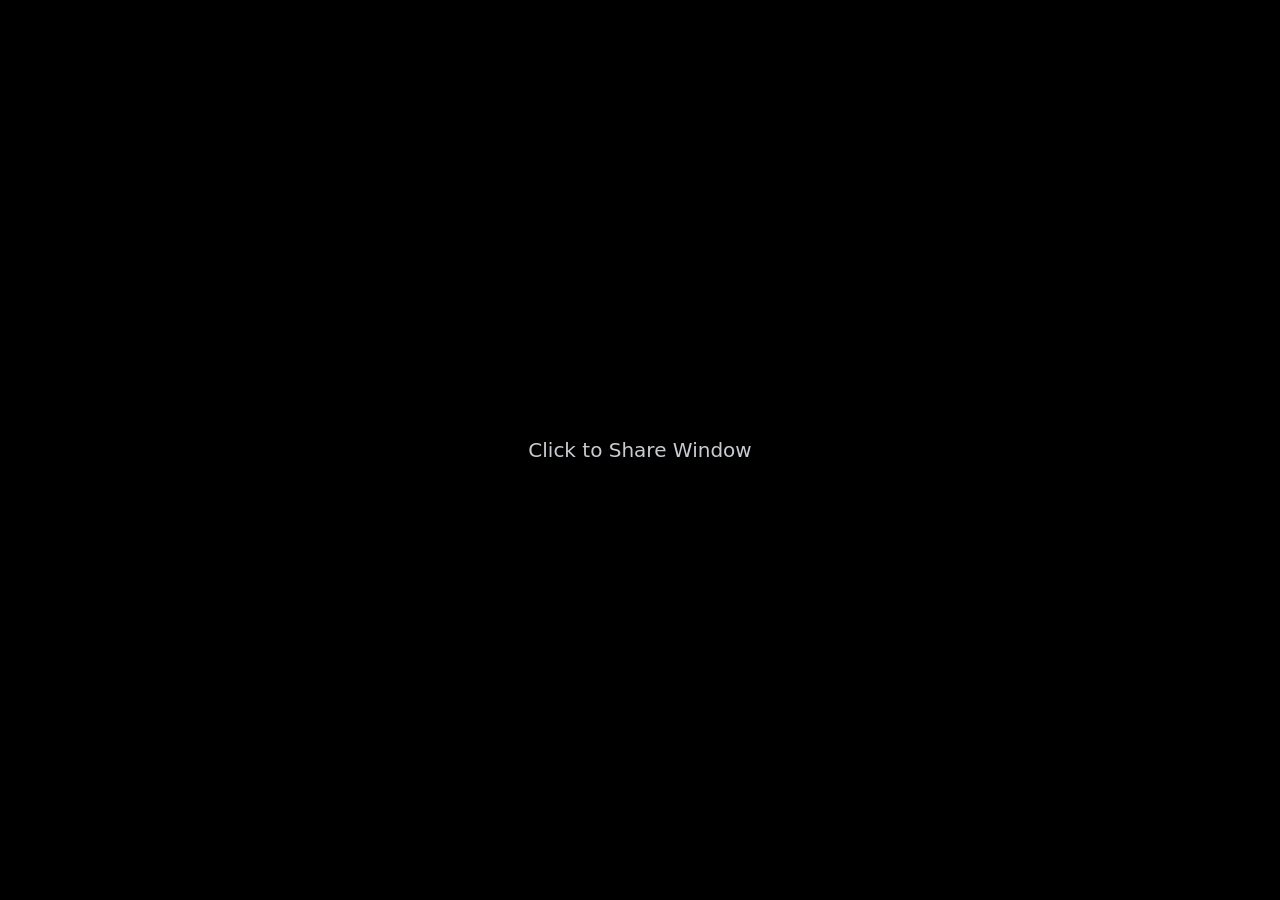
==== screen-share.html @ 292d7077 "init" ====
<!doctype html>
<html lang="en" data-theme="night">
  <head>
    <meta charset="UTF-8" />
    <meta name="viewport" content="width=device-width, initial-scale=1.0" />
    <title>Screen Share</title>
    <link rel="icon" type="image/png" href="./isha-logo.png" />
    <link rel="stylesheet" href="./output.css" />
  </head>
  <body class="h-screen w-screen bg-black text-base-content">
    <div class="relative h-full w-full cursor-pointer hover:bg-neutral" onclick="captureWindow()">
      <video class="absolute inset-0 h-full w-full object-contain pr-[20px]"></video>
      <span class="absolute inset-0 flex items-center justify-center text-center text-xl"> Click to Share Window </span>
    </div>

    <script>
      const video = document.querySelector('video');
      const span = document.querySelector('span');

      async function captureWindow() {
        try {
          const screenStream = await navigator.mediaDevices.getDisplayMedia({
            video: { displaySurface: 'window' },
          });

          const audioStream = await navigator.mediaDevices.getUserMedia({
            audio: true,
            video: false,
          });

          const combinedStream = new MediaStream([...screenStream.getVideoTracks(), ...audioStream.getAudioTracks()]);

          video.srcObject = combinedStream;
          span.classList.add('hidden');
          video.play();

          screenStream.getVideoTracks()[0].addEventListener('ended', () => {
            span.classList.remove('hidden');
          });
        } catch (error) {
          console.error('Error accessing media devices:', error);
        }
      }
    </script>
  </body>
</html>
---- output.css ----
/*
! tailwindcss v3.4.1 | MIT License | https://tailwindcss.com
*/

/*
1. Prevent padding and border from affecting element width. (https://github.com/mozdevs/cssremedy/issues/4)
2. Allow adding a border to an element by just adding a border-width. (https://github.com/tailwindcss/tailwindcss/pull/116)
*/

*,
::before,
::after {
  box-sizing: border-box;
  /* 1 */
  border-width: 0;
  /* 2 */
  border-style: solid;
  /* 2 */
  border-color: #e5e7eb;
  /* 2 */
}

::before,
::after {
  --tw-content: '';
}

/*
1. Use a consistent sensible line-height in all browsers.
2. Prevent adjustments of font size after orientation changes in iOS.
3. Use a more readable tab size.
4. Use the user's configured `sans` font-family by default.
5. Use the user's configured `sans` font-feature-settings by default.
6. Use the user's configured `sans` font-variation-settings by default.
7. Disable tap highlights on iOS
*/

html,
:host {
  line-height: 1.5;
  /* 1 */
  -webkit-text-size-adjust: 100%;
  /* 2 */
  -moz-tab-size: 4;
  /* 3 */
  -o-tab-size: 4;
     tab-size: 4;
  /* 3 */
  font-family: ui-sans-serif, system-ui, sans-serif, "Apple Color Emoji", "Segoe UI Emoji", "Segoe UI Symbol", "Noto Color Emoji";
  /* 4 */
  font-feature-settings: normal;
  /* 5 */
  font-variation-settings: normal;
  /* 6 */
  -webkit-tap-highlight-color: transparent;
  /* 7 */
}

/*
1. Remove the margin in all browsers.
2. Inherit line-height from `html` so users can set them as a class directly on the `html` element.
*/

body {
  margin: 0;
  /* 1 */
  line-height: inherit;
  /* 2 */
}

/*
1. Add the correct height in Firefox.
2. Correct the inheritance of border color in Firefox. (https://bugzilla.mozilla.org/show_bug.cgi?id=190655)
3. Ensure horizontal rules are visible by default.
*/

hr {
  height: 0;
  /* 1 */
  color: inherit;
  /* 2 */
  border-top-width: 1px;
  /* 3 */
}

/*
Add the correct text decoration in Chrome, Edge, and Safari.
*/

abbr:where([title]) {
  -webkit-text-decoration: underline dotted;
          text-decoration: underline dotted;
}

/*
Remove the default font size and weight for headings.
*/

h1,
h2,
h3,
h4,
h5,
h6 {
  font-size: inherit;
  font-weight: inherit;
}

/*
Reset links to optimize for opt-in styling instead of opt-out.
*/

a {
  color: inherit;
  text-decoration: inherit;
}

/*
Add the correct font weight in Edge and Safari.
*/

b,
strong {
  font-weight: bolder;
}

/*
1. Use the user's configured `mono` font-family by default.
2. Use the user's configured `mono` font-feature-settings by default.
3. Use the user's configured `mono` font-variation-settings by default.
4. Correct the odd `em` font sizing in all browsers.
*/

code,
kbd,
samp,
pre {
  font-family: ui-monospace, SFMono-Regular, Menlo, Monaco, Consolas, "Liberation Mono", "Courier New", monospace;
  /* 1 */
  font-feature-settings: normal;
  /* 2 */
  font-variation-settings: normal;
  /* 3 */
  font-size: 1em;
  /* 4 */
}

/*
Add the correct font size in all browsers.
*/

small {
  font-size: 80%;
}

/*
Prevent `sub` and `sup` elements from affecting the line height in all browsers.
*/

sub,
sup {
  font-size: 75%;
  line-height: 0;
  position: relative;
  vertical-align: baseline;
}

sub {
  bottom: -0.25em;
}

sup {
  top: -0.5em;
}

/*
1. Remove text indentation from table contents in Chrome and Safari. (https://bugs.chromium.org/p/chromium/issues/detail?id=999088, https://bugs.webkit.org/show_bug.cgi?id=201297)
2. Correct table border color inheritance in all Chrome and Safari. (https://bugs.chromium.org/p/chromium/issues/detail?id=935729, https://bugs.webkit.org/show_bug.cgi?id=195016)
3. Remove gaps between table borders by default.
*/

table {
  text-indent: 0;
  /* 1 */
  border-color: inherit;
  /* 2 */
  border-collapse: collapse;
  /* 3 */
}

/*
1. Change the font styles in all browsers.
2. Remove the margin in Firefox and Safari.
3. Remove default padding in all browsers.
*/

button,
input,
optgroup,
select,
textarea {
  font-family: inherit;
  /* 1 */
  font-feature-settings: inherit;
  /* 1 */
  font-variation-settings: inherit;
  /* 1 */
  font-size: 100%;
  /* 1 */
  font-weight: inherit;
  /* 1 */
  line-height: inherit;
  /* 1 */
  color: inherit;
  /* 1 */
  margin: 0;
  /* 2 */
  padding: 0;
  /* 3 */
}

/*
Remove the inheritance of text transform in Edge and Firefox.
*/

button,
select {
  text-transform: none;
}

/*
1. Correct the inability to style clickable types in iOS and Safari.
2. Remove default button styles.
*/

button,
[type='button'],
[type='reset'],
[type='submit'] {
  -webkit-appearance: button;
  /* 1 */
  background-color: transparent;
  /* 2 */
  background-image: none;
  /* 2 */
}

/*
Use the modern Firefox focus style for all focusable elements.
*/

:-moz-focusring {
  outline: auto;
}

/*
Remove the additional `:invalid` styles in Firefox. (https://github.com/mozilla/gecko-dev/blob/2f9eacd9d3d995c937b4251a5557d95d494c9be1/layout/style/res/forms.css#L728-L737)
*/

:-moz-ui-invalid {
  box-shadow: none;
}

/*
Add the correct vertical alignment in Chrome and Firefox.
*/

progress {
  vertical-align: baseline;
}

/*
Correct the cursor style of increment and decrement buttons in Safari.
*/

::-webkit-inner-spin-button,
::-webkit-outer-spin-button {
  height: auto;
}

/*
1. Correct the odd appearance in Chrome and Safari.
2. Correct the outline style in Safari.
*/

[type='search'] {
  -webkit-appearance: textfield;
  /* 1 */
  outline-offset: -2px;
  /* 2 */
}

/*
Remove the inner padding in Chrome and Safari on macOS.
*/

::-webkit-search-decoration {
  -webkit-appearance: none;
}

/*
1. Correct the inability to style clickable types in iOS and Safari.
2. Change font properties to `inherit` in Safari.
*/

::-webkit-file-upload-button {
  -webkit-appearance: button;
  /* 1 */
  font: inherit;
  /* 2 */
}

/*
Add the correct display in Chrome and Safari.
*/

summary {
  display: list-item;
}

/*
Removes the default spacing and border for appropriate elements.
*/

blockquote,
dl,
dd,
h1,
h2,
h3,
h4,
h5,
h6,
hr,
figure,
p,
pre {
  margin: 0;
}

fieldset {
  margin: 0;
  padding: 0;
}

legend {
  padding: 0;
}

ol,
ul,
menu {
  list-style: none;
  margin: 0;
  padding: 0;
}

/*
Reset default styling for dialogs.
*/

dialog {
  padding: 0;
}

/*
Prevent resizing textareas horizontally by default.
*/

textarea {
  resize: vertical;
}

/*
1. Reset the default placeholder opacity in Firefox. (https://github.com/tailwindlabs/tailwindcss/issues/3300)
2. Set the default placeholder color to the user's configured gray 400 color.
*/

input::-moz-placeholder, textarea::-moz-placeholder {
  opacity: 1;
  /* 1 */
  color: #9ca3af;
  /* 2 */
}

input::placeholder,
textarea::placeholder {
  opacity: 1;
  /* 1 */
  color: #9ca3af;
  /* 2 */
}

/*
Set the default cursor for buttons.
*/

button,
[role="button"] {
  cursor: pointer;
}

/*
Make sure disabled buttons don't get the pointer cursor.
*/

:disabled {
  cursor: default;
}

/*
1. Make replaced elements `display: block` by default. (https://github.com/mozdevs/cssremedy/issues/14)
2. Add `vertical-align: middle` to align replaced elements more sensibly by default. (https://github.com/jensimmons/cssremedy/issues/14#issuecomment-634934210)
   This can trigger a poorly considered lint error in some tools but is included by design.
*/

img,
svg,
video,
canvas,
audio,
iframe,
embed,
object {
  display: block;
  /* 1 */
  vertical-align: middle;
  /* 2 */
}

/*
Constrain images and videos to the parent width and preserve their intrinsic aspect ratio. (https://github.com/mozdevs/cssremedy/issues/14)
*/

img,
video {
  max-width: 100%;
  height: auto;
}

/* Make elements with the HTML hidden attribute stay hidden by default */

[hidden] {
  display: none;
}

:root,
[data-theme] {
  background-color: var(--fallback-b1,oklch(var(--b1)/1));
  color: var(--fallback-bc,oklch(var(--bc)/1));
}

@supports not (color: oklch(0% 0 0)) {
  :root {
    color-scheme: light;
    --fallback-p: #491eff;
    --fallback-pc: #d4dbff;
    --fallback-s: #ff41c7;
    --fallback-sc: #fff9fc;
    --fallback-a: #00cfbd;
    --fallback-ac: #00100d;
    --fallback-n: #2b3440;
    --fallback-nc: #d7dde4;
    --fallback-b1: #ffffff;
    --fallback-b2: #e5e6e6;
    --fallback-b3: #e5e6e6;
    --fallback-bc: #1f2937;
    --fallback-in: #00b3f0;
    --fallback-inc: #000000;
    --fallback-su: #00ca92;
    --fallback-suc: #000000;
    --fallback-wa: #ffc22d;
    --fallback-wac: #000000;
    --fallback-er: #ff6f70;
    --fallback-erc: #000000;
  }

  @media (prefers-color-scheme: dark) {
    :root {
      color-scheme: dark;
      --fallback-p: #7582ff;
      --fallback-pc: #050617;
      --fallback-s: #ff71cf;
      --fallback-sc: #190211;
      --fallback-a: #00c7b5;
      --fallback-ac: #000e0c;
      --fallback-n: #2a323c;
      --fallback-nc: #a6adbb;
      --fallback-b1: #1d232a;
      --fallback-b2: #191e24;
      --fallback-b3: #15191e;
      --fallback-bc: #a6adbb;
      --fallback-in: #00b3f0;
      --fallback-inc: #000000;
      --fallback-su: #00ca92;
      --fallback-suc: #000000;
      --fallback-wa: #ffc22d;
      --fallback-wac: #000000;
      --fallback-er: #ff6f70;
      --fallback-erc: #000000;
    }
  }
}

html {
  -webkit-tap-highlight-color: transparent;
}

:root {
  color-scheme: dark;
  --b2: 19.3144% 0.037037 265.754874;
  --b3: 17.8606% 0.034249 265.754874;
  --bc: 84.1536% 0.007965 265.754874;
  --pc: 15.0703% 0.027798 232.66148;
  --sc: 13.6023% 0.031661 276.934902;
  --ac: 14.4721% 0.035244 350.048739;
  --nc: 85.5899% 0.00737 260.030984;
  --suc: 15.6904% 0.026506 181.911977;
  --wac: 16.6486% 0.027912 82.95003;
  --erc: 14.3572% 0.034051 13.11834;
  --rounded-box: 1rem;
  --rounded-btn: 0.5rem;
  --rounded-badge: 1.9rem;
  --animation-btn: 0.25s;
  --animation-input: .2s;
  --btn-focus-scale: 0.95;
  --border-btn: 1px;
  --tab-border: 1px;
  --tab-radius: 0.5rem;
  --p: 75.3513% 0.138989 232.66148;
  --s: 68.0113% 0.158303 276.934902;
  --a: 72.3603% 0.176218 350.048739;
  --n: 27.9495% 0.036848 260.030984;
  --b1: 20.7682% 0.039824 265.754874;
  --in: 68.4553% 0.148062 237.25135;
  --inc: 0% 0 0;
  --su: 78.452% 0.132529 181.911977;
  --wa: 83.2428% 0.139558 82.95003;
  --er: 71.7858% 0.170255 13.11834;
}

*, ::before, ::after {
  --tw-border-spacing-x: 0;
  --tw-border-spacing-y: 0;
  --tw-translate-x: 0;
  --tw-translate-y: 0;
  --tw-rotate: 0;
  --tw-skew-x: 0;
  --tw-skew-y: 0;
  --tw-scale-x: 1;
  --tw-scale-y: 1;
  --tw-pan-x:  ;
  --tw-pan-y:  ;
  --tw-pinch-zoom:  ;
  --tw-scroll-snap-strictness: proximity;
  --tw-gradient-from-position:  ;
  --tw-gradient-via-position:  ;
  --tw-gradient-to-position:  ;
  --tw-ordinal:  ;
  --tw-slashed-zero:  ;
  --tw-numeric-figure:  ;
  --tw-numeric-spacing:  ;
  --tw-numeric-fraction:  ;
  --tw-ring-inset:  ;
  --tw-ring-offset-width: 0px;
  --tw-ring-offset-color: #fff;
  --tw-ring-color: rgb(59 130 246 / 0.5);
  --tw-ring-offset-shadow: 0 0 #0000;
  --tw-ring-shadow: 0 0 #0000;
  --tw-shadow: 0 0 #0000;
  --tw-shadow-colored: 0 0 #0000;
  --tw-blur:  ;
  --tw-brightness:  ;
  --tw-contrast:  ;
  --tw-grayscale:  ;
  --tw-hue-rotate:  ;
  --tw-invert:  ;
  --tw-saturate:  ;
  --tw-sepia:  ;
  --tw-drop-shadow:  ;
  --tw-backdrop-blur:  ;
  --tw-backdrop-brightness:  ;
  --tw-backdrop-contrast:  ;
  --tw-backdrop-grayscale:  ;
  --tw-backdrop-hue-rotate:  ;
  --tw-backdrop-invert:  ;
  --tw-backdrop-opacity:  ;
  --tw-backdrop-saturate:  ;
  --tw-backdrop-sepia:  ;
}

::backdrop {
  --tw-border-spacing-x: 0;
  --tw-border-spacing-y: 0;
  --tw-translate-x: 0;
  --tw-translate-y: 0;
  --tw-rotate: 0;
  --tw-skew-x: 0;
  --tw-skew-y: 0;
  --tw-scale-x: 1;
  --tw-scale-y: 1;
  --tw-pan-x:  ;
  --tw-pan-y:  ;
  --tw-pinch-zoom:  ;
  --tw-scroll-snap-strictness: proximity;
  --tw-gradient-from-position:  ;
  --tw-gradient-via-position:  ;
  --tw-gradient-to-position:  ;
  --tw-ordinal:  ;
  --tw-slashed-zero:  ;
  --tw-numeric-figure:  ;
  --tw-numeric-spacing:  ;
  --tw-numeric-fraction:  ;
  --tw-ring-inset:  ;
  --tw-ring-offset-width: 0px;
  --tw-ring-offset-color: #fff;
  --tw-ring-color: rgb(59 130 246 / 0.5);
  --tw-ring-offset-shadow: 0 0 #0000;
  --tw-ring-shadow: 0 0 #0000;
  --tw-shadow: 0 0 #0000;
  --tw-shadow-colored: 0 0 #0000;
  --tw-blur:  ;
  --tw-brightness:  ;
  --tw-contrast:  ;
  --tw-grayscale:  ;
  --tw-hue-rotate:  ;
  --tw-invert:  ;
  --tw-saturate:  ;
  --tw-sepia:  ;
  --tw-drop-shadow:  ;
  --tw-backdrop-blur:  ;
  --tw-backdrop-brightness:  ;
  --tw-backdrop-contrast:  ;
  --tw-backdrop-grayscale:  ;
  --tw-backdrop-hue-rotate:  ;
  --tw-backdrop-invert:  ;
  --tw-backdrop-opacity:  ;
  --tw-backdrop-saturate:  ;
  --tw-backdrop-sepia:  ;
}

.container {
  width: 100%;
}

@media (min-width: 640px) {
  .container {
    max-width: 640px;
  }
}

@media (min-width: 768px) {
  .container {
    max-width: 768px;
  }
}

@media (min-width: 1024px) {
  .container {
    max-width: 1024px;
  }
}

@media (min-width: 1280px) {
  .container {
    max-width: 1280px;
  }
}

@media (min-width: 1536px) {
  .container {
    max-width: 1536px;
  }
}

.prose {
  color: var(--tw-prose-body);
  max-width: 65ch;
}

.prose :where(p):not(:where([class~="not-prose"],[class~="not-prose"] *)) {
  margin-top: 1.25em;
  margin-bottom: 1.25em;
}

.prose :where([class~="lead"]):not(:where([class~="not-prose"],[class~="not-prose"] *)) {
  color: var(--tw-prose-lead);
  font-size: 1.25em;
  line-height: 1.6;
  margin-top: 1.2em;
  margin-bottom: 1.2em;
}

.prose :where(a):not(:where([class~="not-prose"],[class~="not-prose"] *)) {
  color: var(--tw-prose-links);
  text-decoration: underline;
  font-weight: 500;
}

.prose :where(strong):not(:where([class~="not-prose"],[class~="not-prose"] *)) {
  color: var(--tw-prose-bold);
  font-weight: 600;
}

.prose :where(a strong):not(:where([class~="not-prose"],[class~="not-prose"] *)) {
  color: inherit;
}

.prose :where(blockquote strong):not(:where([class~="not-prose"],[class~="not-prose"] *)) {
  color: inherit;
}

.prose :where(thead th strong):not(:where([class~="not-prose"],[class~="not-prose"] *)) {
  color: inherit;
}

.prose :where(ol):not(:where([class~="not-prose"],[class~="not-prose"] *)) {
  list-style-type: decimal;
  margin-top: 1.25em;
  margin-bottom: 1.25em;
  padding-left: 1.625em;
}

.prose :where(ol[type="A"]):not(:where([class~="not-prose"],[class~="not-prose"] *)) {
  list-style-type: upper-alpha;
}

.prose :where(ol[type="a"]):not(:where([class~="not-prose"],[class~="not-prose"] *)) {
  list-style-type: lower-alpha;
}

.prose :where(ol[type="A" s]):not(:where([class~="not-prose"],[class~="not-prose"] *)) {
  list-style-type: upper-alpha;
}

.prose :where(ol[type="a" s]):not(:where([class~="not-prose"],[class~="not-prose"] *)) {
  list-style-type: lower-alpha;
}

.prose :where(ol[type="I"]):not(:where([class~="not-prose"],[class~="not-prose"] *)) {
  list-style-type: upper-roman;
}

.prose :where(ol[type="i"]):not(:where([class~="not-prose"],[class~="not-prose"] *)) {
  list-style-type: lower-roman;
}

.prose :where(ol[type="I" s]):not(:where([class~="not-prose"],[class~="not-prose"] *)) {
  list-style-type: upper-roman;
}

.prose :where(ol[type="i" s]):not(:where([class~="not-prose"],[class~="not-prose"] *)) {
  list-style-type: lower-roman;
}

.prose :where(ol[type="1"]):not(:where([class~="not-prose"],[class~="not-prose"] *)) {
  list-style-type: decimal;
}

.prose :where(ul):not(:where([class~="not-prose"],[class~="not-prose"] *)) {
  list-style-type: disc;
  margin-top: 1.25em;
  margin-bottom: 1.25em;
  padding-left: 1.625em;
}

.prose :where(ol > li):not(:where([class~="not-prose"],[class~="not-prose"] *))::marker {
  font-weight: 400;
  color: var(--tw-prose-counters);
}

.prose :where(ul > li):not(:where([class~="not-prose"],[class~="not-prose"] *))::marker {
  color: var(--tw-prose-bullets);
}

.prose :where(dt):not(:where([class~="not-prose"],[class~="not-prose"] *)) {
  color: var(--tw-prose-headings);
  font-weight: 600;
  margin-top: 1.25em;
}

.prose :where(hr):not(:where([class~="not-prose"],[class~="not-prose"] *)) {
  border-color: var(--tw-prose-hr);
  border-top-width: 1px;
  margin-top: 3em;
  margin-bottom: 3em;
}

.prose :where(blockquote):not(:where([class~="not-prose"],[class~="not-prose"] *)) {
  font-weight: 500;
  font-style: italic;
  color: var(--tw-prose-quotes);
  border-left-width: 0.25rem;
  border-left-color: var(--tw-prose-quote-borders);
  quotes: "\201C""\201D""\2018""\2019";
  margin-top: 1.6em;
  margin-bottom: 1.6em;
  padding-left: 1em;
}

.prose :where(blockquote p:first-of-type):not(:where([class~="not-prose"],[class~="not-prose"] *))::before {
  content: open-quote;
}

.prose :where(blockquote p:last-of-type):not(:where([class~="not-prose"],[class~="not-prose"] *))::after {
  content: close-quote;
}

.prose :where(h1):not(:where([class~="not-prose"],[class~="not-prose"] *)) {
  color: var(--tw-prose-headings);
  font-weight: 800;
  font-size: 2.25em;
  margin-top: 0;
  margin-bottom: 0.8888889em;
  line-height: 1.1111111;
}

.prose :where(h1 strong):not(:where([class~="not-prose"],[class~="not-prose"] *)) {
  font-weight: 900;
  color: inherit;
}

.prose :where(h2):not(:where([class~="not-prose"],[class~="not-prose"] *)) {
  color: var(--tw-prose-headings);
  font-weight: 700;
  font-size: 1.5em;
  margin-top: 2em;
  margin-bottom: 1em;
  line-height: 1.3333333;
}

.prose :where(h2 strong):not(:where([class~="not-prose"],[class~="not-prose"] *)) {
  font-weight: 800;
  color: inherit;
}

.prose :where(h3):not(:where([class~="not-prose"],[class~="not-prose"] *)) {
  color: var(--tw-prose-headings);
  font-weight: 600;
  font-size: 1.25em;
  margin-top: 1.6em;
  margin-bottom: 0.6em;
  line-height: 1.6;
}

.prose :where(h3 strong):not(:where([class~="not-prose"],[class~="not-prose"] *)) {
  font-weight: 700;
  color: inherit;
}

.prose :where(h4):not(:where([class~="not-prose"],[class~="not-prose"] *)) {
  color: var(--tw-prose-headings);
  font-weight: 600;
  margin-top: 1.5em;
  margin-bottom: 0.5em;
  line-height: 1.5;
}

.prose :where(h4 strong):not(:where([class~="not-prose"],[class~="not-prose"] *)) {
  font-weight: 700;
  color: inherit;
}

.prose :where(img):not(:where([class~="not-prose"],[class~="not-prose"] *)) {
  margin-top: 2em;
  margin-bottom: 2em;
}

.prose :where(picture):not(:where([class~="not-prose"],[class~="not-prose"] *)) {
  display: block;
  margin-top: 2em;
  margin-bottom: 2em;
}

.prose :where(kbd):not(:where([class~="not-prose"],[class~="not-prose"] *)) {
  font-weight: 500;
  font-family: inherit;
  color: var(--tw-prose-kbd);
  box-shadow: 0 0 0 1px rgb(var(--tw-prose-kbd-shadows) / 10%), 0 3px 0 rgb(var(--tw-prose-kbd-shadows) / 10%);
  font-size: 0.875em;
  border-radius: 0.3125rem;
  padding-top: 0.1875em;
  padding-right: 0.375em;
  padding-bottom: 0.1875em;
  padding-left: 0.375em;
}

.prose :where(code):not(:where([class~="not-prose"],[class~="not-prose"] *)) {
  color: var(--tw-prose-code);
  font-weight: 600;
  font-size: 0.875em;
}

.prose :where(code):not(:where([class~="not-prose"],[class~="not-prose"] *))::before {
  content: "`";
}

.prose :where(code):not(:where([class~="not-prose"],[class~="not-prose"] *))::after {
  content: "`";
}

.prose :where(a code):not(:where([class~="not-prose"],[class~="not-prose"] *)) {
  color: inherit;
}

.prose :where(h1 code):not(:where([class~="not-prose"],[class~="not-prose"] *)) {
  color: inherit;
}

.prose :where(h2 code):not(:where([class~="not-prose"],[class~="not-prose"] *)) {
  color: inherit;
  font-size: 0.875em;
}

.prose :where(h3 code):not(:where([class~="not-prose"],[class~="not-prose"] *)) {
  color: inherit;
  font-size: 0.9em;
}

.prose :where(h4 code):not(:where([class~="not-prose"],[class~="not-prose"] *)) {
  color: inherit;
}

.prose :where(blockquote code):not(:where([class~="not-prose"],[class~="not-prose"] *)) {
  color: inherit;
}

.prose :where(thead th code):not(:where([class~="not-prose"],[class~="not-prose"] *)) {
  color: inherit;
}

.prose :where(pre):not(:where([class~="not-prose"],[class~="not-prose"] *)) {
  color: var(--tw-prose-pre-code);
  background-color: var(--tw-prose-pre-bg);
  overflow-x: auto;
  font-weight: 400;
  font-size: 0.875em;
  line-height: 1.7142857;
  margin-top: 1.7142857em;
  margin-bottom: 1.7142857em;
  border-radius: 0.375rem;
  padding-top: 0.8571429em;
  padding-right: 1.1428571em;
  padding-bottom: 0.8571429em;
  padding-left: 1.1428571em;
}

.prose :where(pre code):not(:where([class~="not-prose"],[class~="not-prose"] *)) {
  background-color: transparent;
  border-width: 0;
  border-radius: 0;
  padding: 0;
  font-weight: inherit;
  color: inherit;
  font-size: inherit;
  font-family: inherit;
  line-height: inherit;
}

.prose :where(pre code):not(:where([class~="not-prose"],[class~="not-prose"] *))::before {
  content: none;
}

.prose :where(pre code):not(:where([class~="not-prose"],[class~="not-prose"] *))::after {
  content: none;
}

.prose :where(table):not(:where([class~="not-prose"],[class~="not-prose"] *)) {
  width: 100%;
  table-layout: auto;
  text-align: left;
  margin-top: 2em;
  margin-bottom: 2em;
  font-size: 0.875em;
  line-height: 1.7142857;
}

.prose :where(thead):not(:where([class~="not-prose"],[class~="not-prose"] *)) {
  border-bottom-width: 1px;
  border-bottom-color: var(--tw-prose-th-borders);
}

.prose :where(thead th):not(:where([class~="not-prose"],[class~="not-prose"] *)) {
  color: var(--tw-prose-headings);
  font-weight: 600;
  vertical-align: bottom;
  padding-right: 0.5714286em;
  padding-bottom: 0.5714286em;
  padding-left: 0.5714286em;
}

.prose :where(tbody tr):not(:where([class~="not-prose"],[class~="not-prose"] *)) {
  border-bottom-width: 1px;
  border-bottom-color: var(--tw-prose-td-borders);
}

.prose :where(tbody tr:last-child):not(:where([class~="not-prose"],[class~="not-prose"] *)) {
  border-bottom-width: 0;
}

.prose :where(tbody td):not(:where([class~="not-prose"],[class~="not-prose"] *)) {
  vertical-align: baseline;
}

.prose :where(tfoot):not(:where([class~="not-prose"],[class~="not-prose"] *)) {
  border-top-width: 1px;
  border-top-color: var(--tw-prose-th-borders);
}

.prose :where(tfoot td):not(:where([class~="not-prose"],[class~="not-prose"] *)) {
  vertical-align: top;
}

.prose :where(figure > *):not(:where([class~="not-prose"],[class~="not-prose"] *)) {
  margin-top: 0;
  margin-bottom: 0;
}

.prose :where(figcaption):not(:where([class~="not-prose"],[class~="not-prose"] *)) {
  color: var(--tw-prose-captions);
  font-size: 0.875em;
  line-height: 1.4285714;
  margin-top: 0.8571429em;
}

.prose {
  --tw-prose-body: #374151;
  --tw-prose-headings: #111827;
  --tw-prose-lead: #4b5563;
  --tw-prose-links: #111827;
  --tw-prose-bold: #111827;
  --tw-prose-counters: #6b7280;
  --tw-prose-bullets: #d1d5db;
  --tw-prose-hr: #e5e7eb;
  --tw-prose-quotes: #111827;
  --tw-prose-quote-borders: #e5e7eb;
  --tw-prose-captions: #6b7280;
  --tw-prose-kbd: #111827;
  --tw-prose-kbd-shadows: 17 24 39;
  --tw-prose-code: #111827;
  --tw-prose-pre-code: #e5e7eb;
  --tw-prose-pre-bg: #1f2937;
  --tw-prose-th-borders: #d1d5db;
  --tw-prose-td-borders: #e5e7eb;
  --tw-prose-invert-body: #d1d5db;
  --tw-prose-invert-headings: #fff;
  --tw-prose-invert-lead: #9ca3af;
  --tw-prose-invert-links: #fff;
  --tw-prose-invert-bold: #fff;
  --tw-prose-invert-counters: #9ca3af;
  --tw-prose-invert-bullets: #4b5563;
  --tw-prose-invert-hr: #374151;
  --tw-prose-invert-quotes: #f3f4f6;
  --tw-prose-invert-quote-borders: #374151;
  --tw-prose-invert-captions: #9ca3af;
  --tw-prose-invert-kbd: #fff;
  --tw-prose-invert-kbd-shadows: 255 255 255;
  --tw-prose-invert-code: #fff;
  --tw-prose-invert-pre-code: #d1d5db;
  --tw-prose-invert-pre-bg: rgb(0 0 0 / 50%);
  --tw-prose-invert-th-borders: #4b5563;
  --tw-prose-invert-td-borders: #374151;
  font-size: 1rem;
  line-height: 1.75;
}

.prose :where(picture > img):not(:where([class~="not-prose"],[class~="not-prose"] *)) {
  margin-top: 0;
  margin-bottom: 0;
}

.prose :where(video):not(:where([class~="not-prose"],[class~="not-prose"] *)) {
  margin-top: 2em;
  margin-bottom: 2em;
}

.prose :where(li):not(:where([class~="not-prose"],[class~="not-prose"] *)) {
  margin-top: 0.5em;
  margin-bottom: 0.5em;
}

.prose :where(ol > li):not(:where([class~="not-prose"],[class~="not-prose"] *)) {
  padding-left: 0.375em;
}

.prose :where(ul > li):not(:where([class~="not-prose"],[class~="not-prose"] *)) {
  padding-left: 0.375em;
}

.prose :where(.prose > ul > li p):not(:where([class~="not-prose"],[class~="not-prose"] *)) {
  margin-top: 0.75em;
  margin-bottom: 0.75em;
}

.prose :where(.prose > ul > li > *:first-child):not(:where([class~="not-prose"],[class~="not-prose"] *)) {
  margin-top: 1.25em;
}

.prose :where(.prose > ul > li > *:last-child):not(:where([class~="not-prose"],[class~="not-prose"] *)) {
  margin-bottom: 1.25em;
}

.prose :where(.prose > ol > li > *:first-child):not(:where([class~="not-prose"],[class~="not-prose"] *)) {
  margin-top: 1.25em;
}

.prose :where(.prose > ol > li > *:last-child):not(:where([class~="not-prose"],[class~="not-prose"] *)) {
  margin-bottom: 1.25em;
}

.prose :where(ul ul, ul ol, ol ul, ol ol):not(:where([class~="not-prose"],[class~="not-prose"] *)) {
  margin-top: 0.75em;
  margin-bottom: 0.75em;
}

.prose :where(dl):not(:where([class~="not-prose"],[class~="not-prose"] *)) {
  margin-top: 1.25em;
  margin-bottom: 1.25em;
}

.prose :where(dd):not(:where([class~="not-prose"],[class~="not-prose"] *)) {
  margin-top: 0.5em;
  padding-left: 1.625em;
}

.prose :where(hr + *):not(:where([class~="not-prose"],[class~="not-prose"] *)) {
  margin-top: 0;
}

.prose :where(h2 + *):not(:where([class~="not-prose"],[class~="not-prose"] *)) {
  margin-top: 0;
}

.prose :where(h3 + *):not(:where([class~="not-prose"],[class~="not-prose"] *)) {
  margin-top: 0;
}

.prose :where(h4 + *):not(:where([class~="not-prose"],[class~="not-prose"] *)) {
  margin-top: 0;
}

.prose :where(thead th:first-child):not(:where([class~="not-prose"],[class~="not-prose"] *)) {
  padding-left: 0;
}

.prose :where(thead th:last-child):not(:where([class~="not-prose"],[class~="not-prose"] *)) {
  padding-right: 0;
}

.prose :where(tbody td, tfoot td):not(:where([class~="not-prose"],[class~="not-prose"] *)) {
  padding-top: 0.5714286em;
  padding-right: 0.5714286em;
  padding-bottom: 0.5714286em;
  padding-left: 0.5714286em;
}

.prose :where(tbody td:first-child, tfoot td:first-child):not(:where([class~="not-prose"],[class~="not-prose"] *)) {
  padding-left: 0;
}

.prose :where(tbody td:last-child, tfoot td:last-child):not(:where([class~="not-prose"],[class~="not-prose"] *)) {
  padding-right: 0;
}

.prose :where(figure):not(:where([class~="not-prose"],[class~="not-prose"] *)) {
  margin-top: 2em;
  margin-bottom: 2em;
}

.prose :where(.prose > :first-child):not(:where([class~="not-prose"],[class~="not-prose"] *)) {
  margin-top: 0;
}

.prose :where(.prose > :last-child):not(:where([class~="not-prose"],[class~="not-prose"] *)) {
  margin-bottom: 0;
}

.alert {
  display: grid;
  width: 100%;
  grid-auto-flow: row;
  align-content: flex-start;
  align-items: center;
  justify-items: center;
  gap: 1rem;
  text-align: center;
  border-radius: var(--rounded-box, 1rem);
  border-width: 1px;
  --tw-border-opacity: 1;
  border-color: var(--fallback-b2,oklch(var(--b2)/var(--tw-border-opacity)));
  padding: 1rem;
  --tw-text-opacity: 1;
  color: var(--fallback-bc,oklch(var(--bc)/var(--tw-text-opacity)));
  --alert-bg: var(--fallback-b2,oklch(var(--b2)/1));
  --alert-bg-mix: var(--fallback-b1,oklch(var(--b1)/1));
  background-color: var(--alert-bg);
}

@media (min-width: 640px) {
  .alert {
    grid-auto-flow: column;
    grid-template-columns: auto minmax(auto,1fr);
    justify-items: start;
    text-align: start;
  }
}

.avatar.placeholder > div {
  display: flex;
  align-items: center;
  justify-content: center;
}

.badge {
  display: inline-flex;
  align-items: center;
  justify-content: center;
  transition-property: color, background-color, border-color, text-decoration-color, fill, stroke, opacity, box-shadow, transform, filter, -webkit-backdrop-filter;
  transition-property: color, background-color, border-color, text-decoration-color, fill, stroke, opacity, box-shadow, transform, filter, backdrop-filter;
  transition-property: color, background-color, border-color, text-decoration-color, fill, stroke, opacity, box-shadow, transform, filter, backdrop-filter, -webkit-backdrop-filter;
  transition-timing-function: cubic-bezier(0.4, 0, 0.2, 1);
  transition-timing-function: cubic-bezier(0, 0, 0.2, 1);
  transition-duration: 200ms;
  height: 1.25rem;
  font-size: 0.875rem;
  line-height: 1.25rem;
  width: -moz-fit-content;
  width: fit-content;
  padding-left: 0.563rem;
  padding-right: 0.563rem;
  border-radius: var(--rounded-badge, 1.9rem);
  border-width: 1px;
  --tw-border-opacity: 1;
  border-color: var(--fallback-b2,oklch(var(--b2)/var(--tw-border-opacity)));
  --tw-bg-opacity: 1;
  background-color: var(--fallback-b1,oklch(var(--b1)/var(--tw-bg-opacity)));
  --tw-text-opacity: 1;
  color: var(--fallback-bc,oklch(var(--bc)/var(--tw-text-opacity)));
}

@media (hover:hover) {
  .checkbox-secondary:hover {
    --tw-border-opacity: 1;
    border-color: var(--fallback-s,oklch(var(--s)/var(--tw-border-opacity)));
  }

  .label a:hover {
    --tw-text-opacity: 1;
    color: var(--fallback-bc,oklch(var(--bc)/var(--tw-text-opacity)));
  }

  .menu li > *:not(ul, .menu-title, details, .btn):active,
.menu li > *:not(ul, .menu-title, details, .btn).active,
.menu li > details > summary:active {
    --tw-bg-opacity: 1;
    background-color: var(--fallback-n,oklch(var(--n)/var(--tw-bg-opacity)));
    --tw-text-opacity: 1;
    color: var(--fallback-nc,oklch(var(--nc)/var(--tw-text-opacity)));
  }

  .tab:hover {
    --tw-text-opacity: 1;
  }

  .table tr.hover:hover,
  .table tr.hover:nth-child(even):hover {
    --tw-bg-opacity: 1;
    background-color: var(--fallback-b2,oklch(var(--b2)/var(--tw-bg-opacity)));
  }
}

.btn {
  display: inline-flex;
  height: 3rem;
  min-height: 3rem;
  flex-shrink: 0;
  cursor: pointer;
  -webkit-user-select: none;
     -moz-user-select: none;
          user-select: none;
  flex-wrap: wrap;
  align-items: center;
  justify-content: center;
  border-radius: var(--rounded-btn, 0.5rem);
  border-color: transparent;
  border-color: oklch(var(--btn-color, var(--b2)) / var(--tw-border-opacity));
  padding-left: 1rem;
  padding-right: 1rem;
  text-align: center;
  font-size: 0.875rem;
  line-height: 1em;
  gap: 0.5rem;
  font-weight: 600;
  text-decoration-line: none;
  transition-duration: 200ms;
  transition-timing-function: cubic-bezier(0, 0, 0.2, 1);
  border-width: var(--border-btn, 1px);
  animation: button-pop var(--animation-btn, 0.25s) ease-out;
  transition-property: color, background-color, border-color, opacity, box-shadow, transform;
  --tw-text-opacity: 1;
  color: var(--fallback-bc,oklch(var(--bc)/var(--tw-text-opacity)));
  --tw-shadow: 0 1px 2px 0 rgb(0 0 0 / 0.05);
  --tw-shadow-colored: 0 1px 2px 0 var(--tw-shadow-color);
  box-shadow: var(--tw-ring-offset-shadow, 0 0 #0000), var(--tw-ring-shadow, 0 0 #0000), var(--tw-shadow);
  outline-color: var(--fallback-bc,oklch(var(--bc)/1));
  background-color: oklch(var(--btn-color, var(--b2)) / var(--tw-bg-opacity));
  --tw-bg-opacity: 1;
  --tw-border-opacity: 1;
}

.btn-disabled,
  .btn[disabled],
  .btn:disabled {
  pointer-events: none;
}

.btn-circle {
  height: 3rem;
  width: 3rem;
  border-radius: 9999px;
  padding: 0px;
}

:where(.btn:is(input[type="checkbox"])),
:where(.btn:is(input[type="radio"])) {
  width: auto;
  -webkit-appearance: none;
     -moz-appearance: none;
          appearance: none;
}

.btn:is(input[type="checkbox"]):after,
.btn:is(input[type="radio"]):after {
  --tw-content: attr(aria-label);
  content: var(--tw-content);
}

.card {
  position: relative;
  display: flex;
  flex-direction: column;
  border-radius: var(--rounded-box, 1rem);
}

.card:focus {
  outline: 2px solid transparent;
  outline-offset: 2px;
}

.card-body {
  display: flex;
  flex: 1 1 auto;
  flex-direction: column;
  padding: var(--padding-card, 2rem);
  gap: 0.5rem;
}

.card-body :where(p) {
  flex-grow: 1;
}

.card-actions {
  display: flex;
  flex-wrap: wrap;
  align-items: flex-start;
  gap: 0.5rem;
}

.card figure {
  display: flex;
  align-items: center;
  justify-content: center;
}

.card.image-full {
  display: grid;
}

.card.image-full:before {
  position: relative;
  content: "";
  z-index: 10;
  border-radius: var(--rounded-box, 1rem);
  --tw-bg-opacity: 1;
  background-color: var(--fallback-n,oklch(var(--n)/var(--tw-bg-opacity)));
  opacity: 0.75;
}

.card.image-full:before,
    .card.image-full > * {
  grid-column-start: 1;
  grid-row-start: 1;
}

.card.image-full > figure img {
  height: 100%;
  -o-object-fit: cover;
     object-fit: cover;
}

.card.image-full > .card-body {
  position: relative;
  z-index: 20;
  --tw-text-opacity: 1;
  color: var(--fallback-nc,oklch(var(--nc)/var(--tw-text-opacity)));
}

.chat {
  display: grid;
  grid-template-columns: repeat(2, minmax(0, 1fr));
  -moz-column-gap: 0.75rem;
       column-gap: 0.75rem;
  padding-top: 0.25rem;
  padding-bottom: 0.25rem;
}

.checkbox {
  flex-shrink: 0;
  --chkbg: var(--fallback-bc,oklch(var(--bc)/1));
  --chkfg: var(--fallback-b1,oklch(var(--b1)/1));
  height: 1.5rem;
  width: 1.5rem;
  cursor: pointer;
  -webkit-appearance: none;
     -moz-appearance: none;
          appearance: none;
  border-radius: var(--rounded-btn, 0.5rem);
  border-width: 1px;
  border-color: var(--fallback-bc,oklch(var(--bc)/var(--tw-border-opacity)));
  --tw-border-opacity: 0.2;
}

.divider {
  display: flex;
  flex-direction: row;
  align-items: center;
  align-self: stretch;
  margin-top: 1rem;
  margin-bottom: 1rem;
  height: 1rem;
  white-space: nowrap;
}

.divider:before,
  .divider:after {
  height: 0.125rem;
  width: 100%;
  flex-grow: 1;
  --tw-content: '';
  content: var(--tw-content);
  background-color: var(--fallback-bc,oklch(var(--bc)/0.1));
}

.drawer {
  position: relative;
  display: grid;
  grid-auto-columns: max-content auto;
  width: 100%;
}

.drawer-content {
  grid-column-start: 2;
  grid-row-start: 1;
  min-width: 0px;
}

.drawer-side {
  pointer-events: none;
  position: fixed;
  inset-inline-start: 0px;
  top: 0px;
  grid-column-start: 1;
  grid-row-start: 1;
  display: grid;
  width: 100%;
  grid-template-columns: repeat(1, minmax(0, 1fr));
  grid-template-rows: repeat(1, minmax(0, 1fr));
  align-items: flex-start;
  justify-items: start;
  overflow-x: hidden;
  overflow-y: hidden;
  overscroll-behavior: contain;
  height: 100vh;
  height: 100dvh;
}

.drawer-side > .drawer-overlay {
  position: sticky;
  top: 0px;
  place-self: stretch;
  cursor: pointer;
  background-color: transparent;
  transition-property: color, background-color, border-color, text-decoration-color, fill, stroke;
  transition-timing-function: cubic-bezier(0.4, 0, 0.2, 1);
  transition-timing-function: cubic-bezier(0, 0, 0.2, 1);
  transition-duration: 200ms;
}

.drawer-side > * {
  grid-column-start: 1;
  grid-row-start: 1;
}

.drawer-side > *:not(.drawer-overlay) {
  transition-property: transform;
  transition-timing-function: cubic-bezier(0.4, 0, 0.2, 1);
  transition-timing-function: cubic-bezier(0, 0, 0.2, 1);
  transition-duration: 300ms;
  will-change: transform;
  transform: translateX(-100%);
}

[dir="rtl"] .drawer-side > *:not(.drawer-overlay) {
  transform: translateX(100%);
}

.drawer-toggle {
  position: fixed;
  height: 0px;
  width: 0px;
  -webkit-appearance: none;
     -moz-appearance: none;
          appearance: none;
  opacity: 0;
}

.drawer-toggle:checked ~ .drawer-side {
  pointer-events: auto;
  visibility: visible;
  overflow-y: auto;
}

.drawer-toggle:checked ~ .drawer-side > *:not(.drawer-overlay) {
  transform: translateX(0%);
}

.drawer-end {
  grid-auto-columns: auto max-content;
}

.drawer-end .drawer-toggle ~ .drawer-content {
  grid-column-start: 1;
}

.drawer-end .drawer-toggle ~ .drawer-side {
  grid-column-start: 2;
  justify-items: end;
}

.drawer-end .drawer-toggle ~ .drawer-side > *:not(.drawer-overlay) {
  transform: translateX(100%);
}

[dir="rtl"] .drawer-end .drawer-toggle ~ .drawer-side > *:not(.drawer-overlay) {
  transform: translateX(-100%);
}

.drawer-end .drawer-toggle:checked ~ .drawer-side > *:not(.drawer-overlay) {
  transform: translateX(0%);
}

@media (hover: hover) {
  .btm-nav > *.disabled:hover,
      .btm-nav > *[disabled]:hover {
    pointer-events: none;
    --tw-border-opacity: 0;
    background-color: var(--fallback-n,oklch(var(--n)/var(--tw-bg-opacity)));
    --tw-bg-opacity: 0.1;
    color: var(--fallback-bc,oklch(var(--bc)/var(--tw-text-opacity)));
    --tw-text-opacity: 0.2;
  }

  .btn:hover {
    --tw-border-opacity: 1;
    border-color: var(--fallback-b3,oklch(var(--b3)/var(--tw-border-opacity)));
    --tw-bg-opacity: 1;
    background-color: var(--fallback-b3,oklch(var(--b3)/var(--tw-bg-opacity)));
  }

  @supports (color: color-mix(in oklab, black, black)) {
    .btn:hover {
      background-color: color-mix(
            in oklab,
            oklch(var(--btn-color, var(--b2)) / var(--tw-bg-opacity, 1)) 90%,
            black
          );
      border-color: color-mix(
            in oklab,
            oklch(var(--btn-color, var(--b2)) / var(--tw-border-opacity, 1)) 90%,
            black
          );
    }
  }

  @supports not (color: oklch(0% 0 0)) {
    .btn:hover {
      background-color: var(--btn-color, var(--fallback-b2));
      border-color: var(--btn-color, var(--fallback-b2));
    }
  }

  .btn.glass:hover {
    --glass-opacity: 25%;
    --glass-border-opacity: 15%;
  }

  .btn-ghost:hover {
    border-color: transparent;
  }

  @supports (color: oklch(0% 0 0)) {
    .btn-ghost:hover {
      background-color: var(--fallback-bc,oklch(var(--bc)/0.2));
    }
  }

  .btn-outline:hover {
    --tw-border-opacity: 1;
    border-color: var(--fallback-bc,oklch(var(--bc)/var(--tw-border-opacity)));
    --tw-bg-opacity: 1;
    background-color: var(--fallback-bc,oklch(var(--bc)/var(--tw-bg-opacity)));
    --tw-text-opacity: 1;
    color: var(--fallback-b1,oklch(var(--b1)/var(--tw-text-opacity)));
  }

  .btn-outline.btn-primary:hover {
    --tw-text-opacity: 1;
    color: var(--fallback-pc,oklch(var(--pc)/var(--tw-text-opacity)));
  }

  @supports (color: color-mix(in oklab, black, black)) {
    .btn-outline.btn-primary:hover {
      background-color: color-mix(in oklab, var(--fallback-p,oklch(var(--p)/1)) 90%, black);
      border-color: color-mix(in oklab, var(--fallback-p,oklch(var(--p)/1)) 90%, black);
    }
  }

  .btn-outline.btn-secondary:hover {
    --tw-text-opacity: 1;
    color: var(--fallback-sc,oklch(var(--sc)/var(--tw-text-opacity)));
  }

  @supports (color: color-mix(in oklab, black, black)) {
    .btn-outline.btn-secondary:hover {
      background-color: color-mix(in oklab, var(--fallback-s,oklch(var(--s)/1)) 90%, black);
      border-color: color-mix(in oklab, var(--fallback-s,oklch(var(--s)/1)) 90%, black);
    }
  }

  .btn-outline.btn-accent:hover {
    --tw-text-opacity: 1;
    color: var(--fallback-ac,oklch(var(--ac)/var(--tw-text-opacity)));
  }

  @supports (color: color-mix(in oklab, black, black)) {
    .btn-outline.btn-accent:hover {
      background-color: color-mix(in oklab, var(--fallback-a,oklch(var(--a)/1)) 90%, black);
      border-color: color-mix(in oklab, var(--fallback-a,oklch(var(--a)/1)) 90%, black);
    }
  }

  .btn-outline.btn-success:hover {
    --tw-text-opacity: 1;
    color: var(--fallback-suc,oklch(var(--suc)/var(--tw-text-opacity)));
  }

  @supports (color: color-mix(in oklab, black, black)) {
    .btn-outline.btn-success:hover {
      background-color: color-mix(in oklab, var(--fallback-su,oklch(var(--su)/1)) 90%, black);
      border-color: color-mix(in oklab, var(--fallback-su,oklch(var(--su)/1)) 90%, black);
    }
  }

  .btn-outline.btn-info:hover {
    --tw-text-opacity: 1;
    color: var(--fallback-inc,oklch(var(--inc)/var(--tw-text-opacity)));
  }

  @supports (color: color-mix(in oklab, black, black)) {
    .btn-outline.btn-info:hover {
      background-color: color-mix(in oklab, var(--fallback-in,oklch(var(--in)/1)) 90%, black);
      border-color: color-mix(in oklab, var(--fallback-in,oklch(var(--in)/1)) 90%, black);
    }
  }

  .btn-outline.btn-warning:hover {
    --tw-text-opacity: 1;
    color: var(--fallback-wac,oklch(var(--wac)/var(--tw-text-opacity)));
  }

  @supports (color: color-mix(in oklab, black, black)) {
    .btn-outline.btn-warning:hover {
      background-color: color-mix(in oklab, var(--fallback-wa,oklch(var(--wa)/1)) 90%, black);
      border-color: color-mix(in oklab, var(--fallback-wa,oklch(var(--wa)/1)) 90%, black);
    }
  }

  .btn-outline.btn-error:hover {
    --tw-text-opacity: 1;
    color: var(--fallback-erc,oklch(var(--erc)/var(--tw-text-opacity)));
  }

  @supports (color: color-mix(in oklab, black, black)) {
    .btn-outline.btn-error:hover {
      background-color: color-mix(in oklab, var(--fallback-er,oklch(var(--er)/1)) 90%, black);
      border-color: color-mix(in oklab, var(--fallback-er,oklch(var(--er)/1)) 90%, black);
    }
  }

  .btn-disabled:hover,
    .btn[disabled]:hover,
    .btn:disabled:hover {
    --tw-border-opacity: 0;
    background-color: var(--fallback-n,oklch(var(--n)/var(--tw-bg-opacity)));
    --tw-bg-opacity: 0.2;
    color: var(--fallback-bc,oklch(var(--bc)/var(--tw-text-opacity)));
    --tw-text-opacity: 0.2;
  }

  @supports (color: color-mix(in oklab, black, black)) {
    .btn:is(input[type="checkbox"]:checked):hover, .btn:is(input[type="radio"]:checked):hover {
      background-color: color-mix(in oklab, var(--fallback-p,oklch(var(--p)/1)) 90%, black);
      border-color: color-mix(in oklab, var(--fallback-p,oklch(var(--p)/1)) 90%, black);
    }
  }

  :where(.menu li:not(.menu-title, .disabled) > *:not(ul, details, .menu-title)):not(.active, .btn):hover, :where(.menu li:not(.menu-title, .disabled) > details > summary:not(.menu-title)):not(.active, .btn):hover {
    cursor: pointer;
    outline: 2px solid transparent;
    outline-offset: 2px;
  }

  @supports (color: oklch(0% 0 0)) {
    :where(.menu li:not(.menu-title, .disabled) > *:not(ul, details, .menu-title)):not(.active, .btn):hover, :where(.menu li:not(.menu-title, .disabled) > details > summary:not(.menu-title)):not(.active, .btn):hover {
      background-color: var(--fallback-bc,oklch(var(--bc)/0.1));
    }
  }

  .tab[disabled],
    .tab[disabled]:hover {
    cursor: not-allowed;
    color: var(--fallback-bc,oklch(var(--bc)/var(--tw-text-opacity)));
    --tw-text-opacity: 0.2;
  }
}

.footer {
  display: grid;
  width: 100%;
  grid-auto-flow: row;
  place-items: start;
  -moz-column-gap: 1rem;
       column-gap: 1rem;
  row-gap: 2.5rem;
  font-size: 0.875rem;
  line-height: 1.25rem;
}

.footer > * {
  display: grid;
  place-items: start;
  gap: 0.5rem;
}

.footer-center {
  place-items: center;
  text-align: center;
}

.footer-center > * {
  place-items: center;
}

@media (min-width: 48rem) {
  .footer {
    grid-auto-flow: column;
  }

  .footer-center {
    grid-auto-flow: row dense;
  }
}

.label {
  display: flex;
  -webkit-user-select: none;
     -moz-user-select: none;
          user-select: none;
  align-items: center;
  justify-content: space-between;
  padding-left: 0.25rem;
  padding-right: 0.25rem;
  padding-top: 0.5rem;
  padding-bottom: 0.5rem;
}

.hero {
  display: grid;
  width: 100%;
  place-items: center;
  background-size: cover;
  background-position: center;
}

.hero > * {
  grid-column-start: 1;
  grid-row-start: 1;
}

.hero-content {
  z-index: 0;
  display: flex;
  align-items: center;
  justify-content: center;
  max-width: 80rem;
  gap: 1rem;
  padding: 1rem;
}

.indicator {
  position: relative;
  display: inline-flex;
  width: -moz-max-content;
  width: max-content;
}

.indicator :where(.indicator-item) {
  z-index: 1;
  position: absolute;
  transform: translate(var(--tw-translate-x), var(--tw-translate-y)) rotate(var(--tw-rotate)) skewX(var(--tw-skew-x)) skewY(var(--tw-skew-y)) scaleX(var(--tw-scale-x)) scaleY(var(--tw-scale-y));
  white-space: nowrap;
}

.input {
  flex-shrink: 1;
  -webkit-appearance: none;
     -moz-appearance: none;
          appearance: none;
  height: 3rem;
  padding-left: 1rem;
  padding-right: 1rem;
  font-size: 1rem;
  line-height: 2;
  line-height: 1.5rem;
  border-radius: var(--rounded-btn, 0.5rem);
  border-width: 1px;
  border-color: transparent;
  --tw-bg-opacity: 1;
  background-color: var(--fallback-b1,oklch(var(--b1)/var(--tw-bg-opacity)));
}

.input[type="number"]::-webkit-inner-spin-button,
.input-md[type="number"]::-webkit-inner-spin-button {
  margin-top: -1rem;
  margin-bottom: -1rem;
  margin-inline-end: -1rem;
}

.input-xs[type="number"]::-webkit-inner-spin-button {
  margin-top: -0.25rem;
  margin-bottom: -0.25rem;
  margin-inline-end: -0px;
}

.input-sm[type="number"]::-webkit-inner-spin-button {
  margin-top: 0px;
  margin-bottom: 0px;
  margin-inline-end: -0px;
}

.input-lg[type="number"]::-webkit-inner-spin-button {
  margin-top: -1.5rem;
  margin-bottom: -1.5rem;
  margin-inline-end: -1.5rem;
}

.join {
  display: inline-flex;
  align-items: stretch;
  border-radius: var(--rounded-btn, 0.5rem);
}

.join :where(.join-item) {
  border-start-end-radius: 0;
  border-end-end-radius: 0;
  border-end-start-radius: 0;
  border-start-start-radius: 0;
}

.join .join-item:not(:first-child):not(:last-child),
  .join *:not(:first-child):not(:last-child) .join-item {
  border-start-end-radius: 0;
  border-end-end-radius: 0;
  border-end-start-radius: 0;
  border-start-start-radius: 0;
}

.join .join-item:first-child:not(:last-child),
  .join *:first-child:not(:last-child) .join-item {
  border-start-end-radius: 0;
  border-end-end-radius: 0;
}

.join .dropdown .join-item:first-child:not(:last-child),
  .join *:first-child:not(:last-child) .dropdown .join-item {
  border-start-end-radius: inherit;
  border-end-end-radius: inherit;
}

.join :where(.join-item:first-child:not(:last-child)),
  .join :where(*:first-child:not(:last-child) .join-item) {
  border-end-start-radius: inherit;
  border-start-start-radius: inherit;
}

.join .join-item:last-child:not(:first-child),
  .join *:last-child:not(:first-child) .join-item {
  border-end-start-radius: 0;
  border-start-start-radius: 0;
}

.join :where(.join-item:last-child:not(:first-child)),
  .join :where(*:last-child:not(:first-child) .join-item) {
  border-start-end-radius: inherit;
  border-end-end-radius: inherit;
}

@supports not selector(:has(*)) {
  :where(.join *) {
    border-radius: inherit;
  }
}

@supports selector(:has(*)) {
  :where(.join *:has(.join-item)) {
    border-radius: inherit;
  }
}

.link {
  cursor: pointer;
  text-decoration-line: underline;
}

.menu {
  display: flex;
  flex-direction: column;
  flex-wrap: wrap;
  font-size: 0.875rem;
  line-height: 1.25rem;
  padding: 0.5rem;
}

.menu :where(li ul) {
  position: relative;
  white-space: nowrap;
  margin-inline-start: 1rem;
  padding-inline-start: 0.5rem;
}

.menu :where(li:not(.menu-title) > *:not(ul, details, .menu-title, .btn)), .menu :where(li:not(.menu-title) > details > summary:not(.menu-title)) {
  display: grid;
  grid-auto-flow: column;
  align-content: flex-start;
  align-items: center;
  gap: 0.5rem;
  grid-auto-columns: minmax(auto, max-content) auto max-content;
  -webkit-user-select: none;
     -moz-user-select: none;
          user-select: none;
}

.menu li.disabled {
  cursor: not-allowed;
  -webkit-user-select: none;
     -moz-user-select: none;
          user-select: none;
  color: var(--fallback-bc,oklch(var(--bc)/0.3));
}

.menu :where(li > .menu-dropdown:not(.menu-dropdown-show)) {
  display: none;
}

:where(.menu li) {
  position: relative;
  display: flex;
  flex-shrink: 0;
  flex-direction: column;
  flex-wrap: wrap;
  align-items: stretch;
}

:where(.menu li) .badge {
  justify-self: end;
}

.navbar {
  display: flex;
  align-items: center;
  padding: var(--navbar-padding, 0.5rem);
  min-height: 4rem;
  width: 100%;
}

:where(.navbar > *:not(script, style)) {
  display: inline-flex;
  align-items: center;
}

.range {
  height: 1.5rem;
  width: 100%;
  cursor: pointer;
  -moz-appearance: none;
       appearance: none;
  -webkit-appearance: none;
  --range-shdw: var(--fallback-bc,oklch(var(--bc)/1));
  overflow: hidden;
  border-radius: var(--rounded-box, 1rem);
  background-color: transparent;
}

.range:focus {
  outline: none;
}

.select {
  display: inline-flex;
  cursor: pointer;
  -webkit-user-select: none;
     -moz-user-select: none;
          user-select: none;
  -webkit-appearance: none;
     -moz-appearance: none;
          appearance: none;
  height: 3rem;
  min-height: 3rem;
  padding-left: 1rem;
  padding-right: 2.5rem;
  font-size: 0.875rem;
  line-height: 1.25rem;
  line-height: 2;
  border-radius: var(--rounded-btn, 0.5rem);
  border-width: 1px;
  border-color: transparent;
  --tw-bg-opacity: 1;
  background-color: var(--fallback-b1,oklch(var(--b1)/var(--tw-bg-opacity)));
  background-image: linear-gradient(45deg, transparent 50%, currentColor 50%),
    linear-gradient(135deg, currentColor 50%, transparent 50%);
  background-position: calc(100% - 20px) calc(1px + 50%),
    calc(100% - 16.1px) calc(1px + 50%);
  background-size: 4px 4px,
    4px 4px;
  background-repeat: no-repeat;
}

.select[multiple] {
  height: auto;
}

.swap {
  position: relative;
  display: inline-grid;
  -webkit-user-select: none;
     -moz-user-select: none;
          user-select: none;
  place-content: center;
  cursor: pointer;
}

.swap > * {
  grid-column-start: 1;
  grid-row-start: 1;
  transition-duration: 300ms;
  transition-timing-function: cubic-bezier(0, 0, 0.2, 1);
  transition-property: transform, opacity;
}

.swap input {
  -webkit-appearance: none;
     -moz-appearance: none;
          appearance: none;
}

.swap .swap-on,
.swap .swap-indeterminate,
.swap input:indeterminate ~ .swap-on {
  opacity: 0;
}

.swap input:checked ~ .swap-off,
.swap-active .swap-off,
.swap input:indeterminate ~ .swap-off {
  opacity: 0;
}

.swap input:checked ~ .swap-on,
.swap-active .swap-on,
.swap input:indeterminate ~ .swap-indeterminate {
  opacity: 1;
}

.tabs {
  display: grid;
  align-items: flex-end;
}

.tabs-lifted:has(.tab-content[class^="rounded-"]) .tab:first-child:not(.tab-active),
  .tabs-lifted:has(.tab-content[class*=" rounded-"]) .tab:first-child:not(.tab-active) {
  border-bottom-color: transparent;
}

.tab {
  position: relative;
  grid-row-start: 1;
  display: inline-flex;
  height: 2rem;
  cursor: pointer;
  -webkit-user-select: none;
     -moz-user-select: none;
          user-select: none;
  -webkit-appearance: none;
     -moz-appearance: none;
          appearance: none;
  flex-wrap: wrap;
  align-items: center;
  justify-content: center;
  text-align: center;
  font-size: 0.875rem;
  line-height: 1.25rem;
  line-height: 2;
  --tab-padding: 1rem;
  --tw-text-opacity: 0.5;
  --tab-color: var(--fallback-bc,oklch(var(--bc)/1));
  --tab-bg: var(--fallback-b1,oklch(var(--b1)/1));
  --tab-border-color: var(--fallback-b3,oklch(var(--b3)/1));
  color: var(--tab-color);
  padding-inline-start: var(--tab-padding, 1rem);
  padding-inline-end: var(--tab-padding, 1rem);
}

.tab:is(input[type="radio"]) {
  width: auto;
  border-bottom-right-radius: 0px;
  border-bottom-left-radius: 0px;
}

.tab:is(input[type="radio"]):after {
  --tw-content: attr(aria-label);
  content: var(--tw-content);
}

.tab:not(input):empty {
  cursor: default;
  grid-column-start: span 9999;
}

input.tab:checked + .tab-content,
.tab-active + .tab-content {
  display: block;
}

.table {
  position: relative;
  width: 100%;
  border-radius: var(--rounded-box, 1rem);
  text-align: left;
  font-size: 0.875rem;
  line-height: 1.25rem;
}

.table :where(.table-pin-rows thead tr) {
  position: sticky;
  top: 0px;
  z-index: 1;
  --tw-bg-opacity: 1;
  background-color: var(--fallback-b1,oklch(var(--b1)/var(--tw-bg-opacity)));
}

.table :where(.table-pin-rows tfoot tr) {
  position: sticky;
  bottom: 0px;
  z-index: 1;
  --tw-bg-opacity: 1;
  background-color: var(--fallback-b1,oklch(var(--b1)/var(--tw-bg-opacity)));
}

.table :where(.table-pin-cols tr th) {
  position: sticky;
  left: 0px;
  right: 0px;
  --tw-bg-opacity: 1;
  background-color: var(--fallback-b1,oklch(var(--b1)/var(--tw-bg-opacity)));
}

.timeline {
  position: relative;
  display: flex;
}

:where(.timeline > li) {
  position: relative;
  display: grid;
  flex-shrink: 0;
  align-items: center;
  grid-template-rows: var(--timeline-row-start, minmax(0, 1fr)) auto var(
      --timeline-row-end,
      minmax(0, 1fr)
    );
  grid-template-columns: var(--timeline-col-start, minmax(0, 1fr)) auto var(
      --timeline-col-end,
      minmax(0, 1fr)
    );
}

.timeline > li > hr {
  width: 100%;
  border-width: 0px;
}

:where(.timeline > li > hr):first-child {
  grid-column-start: 1;
  grid-row-start: 2;
}

:where(.timeline > li > hr):last-child {
  grid-column-start: 3;
  grid-column-end: none;
  grid-row-start: 2;
  grid-row-end: auto;
}

.toggle {
  flex-shrink: 0;
  --tglbg: var(--fallback-b1,oklch(var(--b1)/1));
  --handleoffset: 1.5rem;
  --handleoffsetcalculator: calc(var(--handleoffset) * -1);
  --togglehandleborder: 0 0;
  height: 1.5rem;
  width: 3rem;
  cursor: pointer;
  -webkit-appearance: none;
     -moz-appearance: none;
          appearance: none;
  border-radius: var(--rounded-badge, 1.9rem);
  border-width: 1px;
  border-color: currentColor;
  background-color: currentColor;
  color: var(--fallback-bc,oklch(var(--bc)/0.5));
  transition: background,
    box-shadow var(--animation-input, 0.2s) ease-out;
  box-shadow: var(--handleoffsetcalculator) 0 0 2px var(--tglbg) inset,
    0 0 0 2px var(--tglbg) inset,
    var(--togglehandleborder);
}

.badge-neutral {
  --tw-border-opacity: 1;
  border-color: var(--fallback-n,oklch(var(--n)/var(--tw-border-opacity)));
  --tw-bg-opacity: 1;
  background-color: var(--fallback-n,oklch(var(--n)/var(--tw-bg-opacity)));
  --tw-text-opacity: 1;
  color: var(--fallback-nc,oklch(var(--nc)/var(--tw-text-opacity)));
}

.badge-secondary {
  --tw-border-opacity: 1;
  border-color: var(--fallback-s,oklch(var(--s)/var(--tw-border-opacity)));
  --tw-bg-opacity: 1;
  background-color: var(--fallback-s,oklch(var(--s)/var(--tw-bg-opacity)));
  --tw-text-opacity: 1;
  color: var(--fallback-sc,oklch(var(--sc)/var(--tw-text-opacity)));
}

.badge-success {
  border-color: transparent;
  --tw-bg-opacity: 1;
  background-color: var(--fallback-su,oklch(var(--su)/var(--tw-bg-opacity)));
  --tw-text-opacity: 1;
  color: var(--fallback-suc,oklch(var(--suc)/var(--tw-text-opacity)));
}

.badge-warning {
  border-color: transparent;
  --tw-bg-opacity: 1;
  background-color: var(--fallback-wa,oklch(var(--wa)/var(--tw-bg-opacity)));
  --tw-text-opacity: 1;
  color: var(--fallback-wac,oklch(var(--wac)/var(--tw-text-opacity)));
}

.badge-error {
  border-color: transparent;
  --tw-bg-opacity: 1;
  background-color: var(--fallback-er,oklch(var(--er)/var(--tw-bg-opacity)));
  --tw-text-opacity: 1;
  color: var(--fallback-erc,oklch(var(--erc)/var(--tw-text-opacity)));
}

.badge-outline {
  border-color: currentColor;
  --tw-border-opacity: 0.5;
  background-color: transparent;
  color: currentColor;
}

.badge-outline.badge-neutral {
  --tw-text-opacity: 1;
  color: var(--fallback-n,oklch(var(--n)/var(--tw-text-opacity)));
}

.badge-outline.badge-primary {
  --tw-text-opacity: 1;
  color: var(--fallback-p,oklch(var(--p)/var(--tw-text-opacity)));
}

.badge-outline.badge-secondary {
  --tw-text-opacity: 1;
  color: var(--fallback-s,oklch(var(--s)/var(--tw-text-opacity)));
}

.badge-outline.badge-accent {
  --tw-text-opacity: 1;
  color: var(--fallback-a,oklch(var(--a)/var(--tw-text-opacity)));
}

.badge-outline.badge-info {
  --tw-text-opacity: 1;
  color: var(--fallback-in,oklch(var(--in)/var(--tw-text-opacity)));
}

.badge-outline.badge-success {
  --tw-text-opacity: 1;
  color: var(--fallback-su,oklch(var(--su)/var(--tw-text-opacity)));
}

.badge-outline.badge-warning {
  --tw-text-opacity: 1;
  color: var(--fallback-wa,oklch(var(--wa)/var(--tw-text-opacity)));
}

.badge-outline.badge-error {
  --tw-text-opacity: 1;
  color: var(--fallback-er,oklch(var(--er)/var(--tw-text-opacity)));
}

.btm-nav > *:where(.active) {
  border-top-width: 2px;
  --tw-bg-opacity: 1;
  background-color: var(--fallback-b1,oklch(var(--b1)/var(--tw-bg-opacity)));
}

.btm-nav > *.disabled,
    .btm-nav > *[disabled] {
  pointer-events: none;
  --tw-border-opacity: 0;
  background-color: var(--fallback-n,oklch(var(--n)/var(--tw-bg-opacity)));
  --tw-bg-opacity: 0.1;
  color: var(--fallback-bc,oklch(var(--bc)/var(--tw-text-opacity)));
  --tw-text-opacity: 0.2;
}

.btm-nav > * .label {
  font-size: 1rem;
  line-height: 1.5rem;
}

.btn:active:hover,
  .btn:active:focus {
  animation: button-pop 0s ease-out;
  transform: scale(var(--btn-focus-scale, 0.97));
}

@supports not (color: oklch(0% 0 0)) {
  .btn {
    background-color: var(--btn-color, var(--fallback-b2));
    border-color: var(--btn-color, var(--fallback-b2));
  }

  .btn-secondary {
    --btn-color: var(--fallback-s);
  }

  .btn-accent {
    --btn-color: var(--fallback-a);
  }

  .btn-neutral {
    --btn-color: var(--fallback-n);
  }

  .btn-success {
    --btn-color: var(--fallback-su);
  }

  .btn-warning {
    --btn-color: var(--fallback-wa);
  }

  .btn-error {
    --btn-color: var(--fallback-er);
  }

  .prose :where(code):not(:where([class~="not-prose"] *, pre *)) {
    background-color: var(--fallback-b3,oklch(var(--b3)/1));
  }
}

@supports (color: color-mix(in oklab, black, black)) {
  .btn-outline.btn-primary.btn-active {
    background-color: color-mix(in oklab, var(--fallback-p,oklch(var(--p)/1)) 90%, black);
    border-color: color-mix(in oklab, var(--fallback-p,oklch(var(--p)/1)) 90%, black);
  }

  .btn-outline.btn-secondary.btn-active {
    background-color: color-mix(in oklab, var(--fallback-s,oklch(var(--s)/1)) 90%, black);
    border-color: color-mix(in oklab, var(--fallback-s,oklch(var(--s)/1)) 90%, black);
  }

  .btn-outline.btn-accent.btn-active {
    background-color: color-mix(in oklab, var(--fallback-a,oklch(var(--a)/1)) 90%, black);
    border-color: color-mix(in oklab, var(--fallback-a,oklch(var(--a)/1)) 90%, black);
  }

  .btn-outline.btn-success.btn-active {
    background-color: color-mix(in oklab, var(--fallback-su,oklch(var(--su)/1)) 90%, black);
    border-color: color-mix(in oklab, var(--fallback-su,oklch(var(--su)/1)) 90%, black);
  }

  .btn-outline.btn-info.btn-active {
    background-color: color-mix(in oklab, var(--fallback-in,oklch(var(--in)/1)) 90%, black);
    border-color: color-mix(in oklab, var(--fallback-in,oklch(var(--in)/1)) 90%, black);
  }

  .btn-outline.btn-warning.btn-active {
    background-color: color-mix(in oklab, var(--fallback-wa,oklch(var(--wa)/1)) 90%, black);
    border-color: color-mix(in oklab, var(--fallback-wa,oklch(var(--wa)/1)) 90%, black);
  }

  .btn-outline.btn-error.btn-active {
    background-color: color-mix(in oklab, var(--fallback-er,oklch(var(--er)/1)) 90%, black);
    border-color: color-mix(in oklab, var(--fallback-er,oklch(var(--er)/1)) 90%, black);
  }
}

.btn:focus-visible {
  outline-style: solid;
  outline-width: 2px;
  outline-offset: 2px;
}

@supports (color: oklch(0% 0 0)) {
  .btn-secondary {
    --btn-color: var(--s);
  }

  .btn-accent {
    --btn-color: var(--a);
  }

  .btn-neutral {
    --btn-color: var(--n);
  }

  .btn-success {
    --btn-color: var(--su);
  }

  .btn-warning {
    --btn-color: var(--wa);
  }

  .btn-error {
    --btn-color: var(--er);
  }
}

.btn-secondary {
  --tw-text-opacity: 1;
  color: var(--fallback-sc,oklch(var(--sc)/var(--tw-text-opacity)));
  outline-color: var(--fallback-s,oklch(var(--s)/1));
}

.btn-accent {
  --tw-text-opacity: 1;
  color: var(--fallback-ac,oklch(var(--ac)/var(--tw-text-opacity)));
  outline-color: var(--fallback-a,oklch(var(--a)/1));
}

.btn-neutral {
  --tw-text-opacity: 1;
  color: var(--fallback-nc,oklch(var(--nc)/var(--tw-text-opacity)));
  outline-color: var(--fallback-n,oklch(var(--n)/1));
}

.btn-success {
  --tw-text-opacity: 1;
  color: var(--fallback-suc,oklch(var(--suc)/var(--tw-text-opacity)));
  outline-color: var(--fallback-su,oklch(var(--su)/1));
}

.btn-warning {
  --tw-text-opacity: 1;
  color: var(--fallback-wac,oklch(var(--wac)/var(--tw-text-opacity)));
  outline-color: var(--fallback-wa,oklch(var(--wa)/1));
}

.btn-error {
  --tw-text-opacity: 1;
  color: var(--fallback-erc,oklch(var(--erc)/var(--tw-text-opacity)));
  outline-color: var(--fallback-er,oklch(var(--er)/1));
}

.btn.glass {
  --tw-shadow: 0 0 #0000;
  --tw-shadow-colored: 0 0 #0000;
  box-shadow: var(--tw-ring-offset-shadow, 0 0 #0000), var(--tw-ring-shadow, 0 0 #0000), var(--tw-shadow);
  outline-color: currentColor;
}

.btn.glass.btn-active {
  --glass-opacity: 25%;
  --glass-border-opacity: 15%;
}

.btn-ghost {
  border-width: 1px;
  border-color: transparent;
  background-color: transparent;
  color: currentColor;
  --tw-shadow: 0 0 #0000;
  --tw-shadow-colored: 0 0 #0000;
  box-shadow: var(--tw-ring-offset-shadow, 0 0 #0000), var(--tw-ring-shadow, 0 0 #0000), var(--tw-shadow);
  outline-color: currentColor;
}

.btn-ghost.btn-active {
  border-color: transparent;
  background-color: var(--fallback-bc,oklch(var(--bc)/0.2));
}

.btn-outline {
  border-color: currentColor;
  background-color: transparent;
  --tw-text-opacity: 1;
  color: var(--fallback-bc,oklch(var(--bc)/var(--tw-text-opacity)));
  --tw-shadow: 0 0 #0000;
  --tw-shadow-colored: 0 0 #0000;
  box-shadow: var(--tw-ring-offset-shadow, 0 0 #0000), var(--tw-ring-shadow, 0 0 #0000), var(--tw-shadow);
}

.btn-outline.btn-active {
  --tw-border-opacity: 1;
  border-color: var(--fallback-bc,oklch(var(--bc)/var(--tw-border-opacity)));
  --tw-bg-opacity: 1;
  background-color: var(--fallback-bc,oklch(var(--bc)/var(--tw-bg-opacity)));
  --tw-text-opacity: 1;
  color: var(--fallback-b1,oklch(var(--b1)/var(--tw-text-opacity)));
}

.btn-outline.btn-primary {
  --tw-text-opacity: 1;
  color: var(--fallback-p,oklch(var(--p)/var(--tw-text-opacity)));
}

.btn-outline.btn-primary.btn-active {
  --tw-text-opacity: 1;
  color: var(--fallback-pc,oklch(var(--pc)/var(--tw-text-opacity)));
}

.btn-outline.btn-secondary {
  --tw-text-opacity: 1;
  color: var(--fallback-s,oklch(var(--s)/var(--tw-text-opacity)));
}

.btn-outline.btn-secondary.btn-active {
  --tw-text-opacity: 1;
  color: var(--fallback-sc,oklch(var(--sc)/var(--tw-text-opacity)));
}

.btn-outline.btn-accent {
  --tw-text-opacity: 1;
  color: var(--fallback-a,oklch(var(--a)/var(--tw-text-opacity)));
}

.btn-outline.btn-accent.btn-active {
  --tw-text-opacity: 1;
  color: var(--fallback-ac,oklch(var(--ac)/var(--tw-text-opacity)));
}

.btn-outline.btn-success {
  --tw-text-opacity: 1;
  color: var(--fallback-su,oklch(var(--su)/var(--tw-text-opacity)));
}

.btn-outline.btn-success.btn-active {
  --tw-text-opacity: 1;
  color: var(--fallback-suc,oklch(var(--suc)/var(--tw-text-opacity)));
}

.btn-outline.btn-info {
  --tw-text-opacity: 1;
  color: var(--fallback-in,oklch(var(--in)/var(--tw-text-opacity)));
}

.btn-outline.btn-info.btn-active {
  --tw-text-opacity: 1;
  color: var(--fallback-inc,oklch(var(--inc)/var(--tw-text-opacity)));
}

.btn-outline.btn-warning {
  --tw-text-opacity: 1;
  color: var(--fallback-wa,oklch(var(--wa)/var(--tw-text-opacity)));
}

.btn-outline.btn-warning.btn-active {
  --tw-text-opacity: 1;
  color: var(--fallback-wac,oklch(var(--wac)/var(--tw-text-opacity)));
}

.btn-outline.btn-error {
  --tw-text-opacity: 1;
  color: var(--fallback-er,oklch(var(--er)/var(--tw-text-opacity)));
}

.btn-outline.btn-error.btn-active {
  --tw-text-opacity: 1;
  color: var(--fallback-erc,oklch(var(--erc)/var(--tw-text-opacity)));
}

.btn.btn-disabled,
  .btn[disabled],
  .btn:disabled {
  --tw-border-opacity: 0;
  background-color: var(--fallback-n,oklch(var(--n)/var(--tw-bg-opacity)));
  --tw-bg-opacity: 0.2;
  color: var(--fallback-bc,oklch(var(--bc)/var(--tw-text-opacity)));
  --tw-text-opacity: 0.2;
}

.btn:is(input[type="checkbox"]:checked),
.btn:is(input[type="radio"]:checked) {
  --tw-border-opacity: 1;
  border-color: var(--fallback-p,oklch(var(--p)/var(--tw-border-opacity)));
  --tw-bg-opacity: 1;
  background-color: var(--fallback-p,oklch(var(--p)/var(--tw-bg-opacity)));
  --tw-text-opacity: 1;
  color: var(--fallback-pc,oklch(var(--pc)/var(--tw-text-opacity)));
}

.btn:is(input[type="checkbox"]:checked):focus-visible, .btn:is(input[type="radio"]:checked):focus-visible {
  outline-color: var(--fallback-p,oklch(var(--p)/1));
}

@keyframes button-pop {
  0% {
    transform: scale(var(--btn-focus-scale, 0.98));
  }

  40% {
    transform: scale(1.02);
  }

  100% {
    transform: scale(1);
  }
}

.card :where(figure:first-child) {
  overflow: hidden;
  border-start-start-radius: inherit;
  border-start-end-radius: inherit;
  border-end-start-radius: unset;
  border-end-end-radius: unset;
}

.card :where(figure:last-child) {
  overflow: hidden;
  border-start-start-radius: unset;
  border-start-end-radius: unset;
  border-end-start-radius: inherit;
  border-end-end-radius: inherit;
}

.card:focus-visible {
  outline: 2px solid currentColor;
  outline-offset: 2px;
}

.card.bordered {
  border-width: 1px;
  --tw-border-opacity: 1;
  border-color: var(--fallback-b2,oklch(var(--b2)/var(--tw-border-opacity)));
}

.card.compact .card-body {
  padding: 1rem;
  font-size: 0.875rem;
  line-height: 1.25rem;
}

.card-title {
  display: flex;
  align-items: center;
  gap: 0.5rem;
  font-size: 1.25rem;
  line-height: 1.75rem;
  font-weight: 600;
}

.card.image-full :where(figure) {
  overflow: hidden;
  border-radius: inherit;
}

.checkbox:focus {
  box-shadow: none;
}

.checkbox:focus-visible {
  outline-style: solid;
  outline-width: 2px;
  outline-offset: 2px;
  outline-color: var(--fallback-bc,oklch(var(--bc)/1));
}

.checkbox:disabled {
  border-width: 0px;
  cursor: not-allowed;
  border-color: transparent;
  --tw-bg-opacity: 1;
  background-color: var(--fallback-bc,oklch(var(--bc)/var(--tw-bg-opacity)));
  opacity: 0.2;
}

.checkbox:checked,
  .checkbox[aria-checked="true"] {
  background-repeat: no-repeat;
  animation: checkmark var(--animation-input, 0.2s) ease-out;
  background-color: var(--chkbg);
  background-image: linear-gradient(-45deg, transparent 65%, var(--chkbg) 65.99%),
      linear-gradient(45deg, transparent 75%, var(--chkbg) 75.99%),
      linear-gradient(-45deg, var(--chkbg) 40%, transparent 40.99%),
      linear-gradient(
        45deg,
        var(--chkbg) 30%,
        var(--chkfg) 30.99%,
        var(--chkfg) 40%,
        transparent 40.99%
      ),
      linear-gradient(-45deg, var(--chkfg) 50%, var(--chkbg) 50.99%);
}

.checkbox:indeterminate {
  --tw-bg-opacity: 1;
  background-color: var(--fallback-bc,oklch(var(--bc)/var(--tw-bg-opacity)));
  background-repeat: no-repeat;
  animation: checkmark var(--animation-input, 0.2s) ease-out;
  background-image: linear-gradient(90deg, transparent 80%, var(--chkbg) 80%),
      linear-gradient(-90deg, transparent 80%, var(--chkbg) 80%),
      linear-gradient(0deg, var(--chkbg) 43%, var(--chkfg) 43%, var(--chkfg) 57%, var(--chkbg) 57%);
}

.checkbox-secondary {
  --chkbg: var(--fallback-s,oklch(var(--s)/1));
  --chkfg: var(--fallback-sc,oklch(var(--sc)/1));
  --tw-border-opacity: 1;
  border-color: var(--fallback-s,oklch(var(--s)/var(--tw-border-opacity)));
}

.checkbox-secondary:focus-visible {
  outline-color: var(--fallback-s,oklch(var(--s)/1));
}

.checkbox-secondary:checked,
    .checkbox-secondary[aria-checked="true"] {
  --tw-border-opacity: 1;
  border-color: var(--fallback-s,oklch(var(--s)/var(--tw-border-opacity)));
  --tw-bg-opacity: 1;
  background-color: var(--fallback-s,oklch(var(--s)/var(--tw-bg-opacity)));
  --tw-text-opacity: 1;
  color: var(--fallback-sc,oklch(var(--sc)/var(--tw-text-opacity)));
}

@keyframes checkmark {
  0% {
    background-position-y: 5px;
  }

  50% {
    background-position-y: -2px;
  }

  100% {
    background-position-y: 0;
  }
}

.divider:not(:empty) {
  gap: 1rem;
}

.drawer-toggle:checked ~ .drawer-side > .drawer-overlay {
  background-color: #0006;
}

.drawer-toggle:focus-visible ~ .drawer-content label.drawer-button {
  outline-style: solid;
  outline-width: 2px;
  outline-offset: 2px;
}

.input input {
  --tw-bg-opacity: 1;
  background-color: var(--fallback-p,oklch(var(--p)/var(--tw-bg-opacity)));
  background-color: transparent;
}

.input input:focus {
  outline: 2px solid transparent;
  outline-offset: 2px;
}

.input[list]::-webkit-calendar-picker-indicator {
  line-height: 1em;
}

.input-bordered {
  border-color: var(--fallback-bc,oklch(var(--bc)/0.2));
}

.input:focus,
  .input:focus-within {
  box-shadow: none;
  border-color: var(--fallback-bc,oklch(var(--bc)/0.2));
  outline-style: solid;
  outline-width: 2px;
  outline-offset: 2px;
  outline-color: var(--fallback-bc,oklch(var(--bc)/0.2));
}

.input-secondary {
  --tw-border-opacity: 1;
  border-color: var(--fallback-s,oklch(var(--s)/var(--tw-border-opacity)));
}

.input-secondary:focus,
    .input-secondary:focus-within {
  --tw-border-opacity: 1;
  border-color: var(--fallback-s,oklch(var(--s)/var(--tw-border-opacity)));
  outline-color: var(--fallback-s,oklch(var(--s)/1));
}

.input-error {
  --tw-border-opacity: 1;
  border-color: var(--fallback-er,oklch(var(--er)/var(--tw-border-opacity)));
}

.input-error:focus,
    .input-error:focus-within {
  --tw-border-opacity: 1;
  border-color: var(--fallback-er,oklch(var(--er)/var(--tw-border-opacity)));
  outline-color: var(--fallback-er,oklch(var(--er)/1));
}

.input:has(> input[disabled]),
  .input-disabled,
  .input:disabled,
  .input[disabled] {
  cursor: not-allowed;
  --tw-border-opacity: 1;
  border-color: var(--fallback-b2,oklch(var(--b2)/var(--tw-border-opacity)));
  --tw-bg-opacity: 1;
  background-color: var(--fallback-b2,oklch(var(--b2)/var(--tw-bg-opacity)));
  color: var(--fallback-bc,oklch(var(--bc)/0.4));
}

.input:has(> input[disabled])::-moz-placeholder, .input-disabled::-moz-placeholder, .input:disabled::-moz-placeholder, .input[disabled]::-moz-placeholder {
  color: var(--fallback-bc,oklch(var(--bc)/var(--tw-placeholder-opacity)));
  --tw-placeholder-opacity: 0.2;
}

.input:has(> input[disabled])::placeholder,
  .input-disabled::placeholder,
  .input:disabled::placeholder,
  .input[disabled]::placeholder {
  color: var(--fallback-bc,oklch(var(--bc)/var(--tw-placeholder-opacity)));
  --tw-placeholder-opacity: 0.2;
}

.input:has(> input[disabled]) > input[disabled] {
  cursor: not-allowed;
}

.input::-webkit-date-and-time-value {
  text-align: inherit;
}

.join > :where(*:not(:first-child)) {
  margin-top: 0px;
  margin-bottom: 0px;
  margin-inline-start: -1px;
}

.link:focus {
  outline: 2px solid transparent;
  outline-offset: 2px;
}

.link:focus-visible {
  outline: 2px solid currentColor;
  outline-offset: 2px;
}

:where(.menu li:empty) {
  --tw-bg-opacity: 1;
  background-color: var(--fallback-bc,oklch(var(--bc)/var(--tw-bg-opacity)));
  opacity: 0.1;
  margin: 0.5rem 1rem;
  height: 1px;
}

.menu :where(li ul):before {
  position: absolute;
  bottom: 0.75rem;
  inset-inline-start: 0px;
  top: 0.75rem;
  width: 1px;
  --tw-bg-opacity: 1;
  background-color: var(--fallback-bc,oklch(var(--bc)/var(--tw-bg-opacity)));
  opacity: 0.1;
  content: "";
}

.menu :where(li:not(.menu-title) > *:not(ul, details, .menu-title, .btn)),
.menu :where(li:not(.menu-title) > details > summary:not(.menu-title)) {
  border-radius: var(--rounded-btn, 0.5rem);
  padding-left: 1rem;
  padding-right: 1rem;
  padding-top: 0.5rem;
  padding-bottom: 0.5rem;
  text-align: start;
  transition-property: color, background-color, border-color, text-decoration-color, fill, stroke, opacity, box-shadow, transform, filter, -webkit-backdrop-filter;
  transition-property: color, background-color, border-color, text-decoration-color, fill, stroke, opacity, box-shadow, transform, filter, backdrop-filter;
  transition-property: color, background-color, border-color, text-decoration-color, fill, stroke, opacity, box-shadow, transform, filter, backdrop-filter, -webkit-backdrop-filter;
  transition-timing-function: cubic-bezier(0.4, 0, 0.2, 1);
  transition-timing-function: cubic-bezier(0, 0, 0.2, 1);
  transition-duration: 200ms;
  text-wrap: balance;
}

:where(.menu li:not(.menu-title, .disabled) > *:not(ul, details, .menu-title)):not(summary, .active, .btn).focus, :where(.menu li:not(.menu-title, .disabled) > *:not(ul, details, .menu-title)):not(summary, .active, .btn):focus, :where(.menu li:not(.menu-title, .disabled) > *:not(ul, details, .menu-title)):is(summary):not(.active, .btn):focus-visible, :where(.menu li:not(.menu-title, .disabled) > details > summary:not(.menu-title)):not(summary, .active, .btn).focus, :where(.menu li:not(.menu-title, .disabled) > details > summary:not(.menu-title)):not(summary, .active, .btn):focus, :where(.menu li:not(.menu-title, .disabled) > details > summary:not(.menu-title)):is(summary):not(.active, .btn):focus-visible {
  cursor: pointer;
  background-color: var(--fallback-bc,oklch(var(--bc)/0.1));
  --tw-text-opacity: 1;
  color: var(--fallback-bc,oklch(var(--bc)/var(--tw-text-opacity)));
  outline: 2px solid transparent;
  outline-offset: 2px;
}

.menu li > *:not(ul, .menu-title, details, .btn):active,
.menu li > *:not(ul, .menu-title, details, .btn).active,
.menu li > details > summary:active {
  --tw-bg-opacity: 1;
  background-color: var(--fallback-n,oklch(var(--n)/var(--tw-bg-opacity)));
  --tw-text-opacity: 1;
  color: var(--fallback-nc,oklch(var(--nc)/var(--tw-text-opacity)));
}

.menu :where(li > details > summary)::-webkit-details-marker {
  display: none;
}

.menu :where(li > details > summary):after,
.menu :where(li > .menu-dropdown-toggle):after {
  justify-self: end;
  display: block;
  margin-top: -0.5rem;
  height: 0.5rem;
  width: 0.5rem;
  transform: rotate(45deg);
  transition-property: transform, margin-top;
  transition-duration: 0.3s;
  transition-timing-function: cubic-bezier(0.4, 0, 0.2, 1);
  content: "";
  transform-origin: 75% 75%;
  box-shadow: 2px 2px;
  pointer-events: none;
}

.menu :where(li > details[open] > summary):after,
.menu :where(li > .menu-dropdown-toggle.menu-dropdown-show):after {
  transform: rotate(225deg);
  margin-top: 0;
}

.mockup-phone .display {
  overflow: hidden;
  border-radius: 40px;
  margin-top: -25px;
}

.mockup-browser .mockup-browser-toolbar .input {
  position: relative;
  margin-left: auto;
  margin-right: auto;
  display: block;
  height: 1.75rem;
  width: 24rem;
  overflow: hidden;
  text-overflow: ellipsis;
  white-space: nowrap;
  --tw-bg-opacity: 1;
  background-color: var(--fallback-b2,oklch(var(--b2)/var(--tw-bg-opacity)));
  padding-left: 2rem;
  direction: ltr;
}

.mockup-browser .mockup-browser-toolbar .input:before {
  content: "";
  position: absolute;
  left: 0.5rem;
  top: 50%;
  aspect-ratio: 1 / 1;
  height: 0.75rem;
  --tw-translate-y: -50%;
  transform: translate(var(--tw-translate-x), var(--tw-translate-y)) rotate(var(--tw-rotate)) skewX(var(--tw-skew-x)) skewY(var(--tw-skew-y)) scaleX(var(--tw-scale-x)) scaleY(var(--tw-scale-y));
  border-radius: 9999px;
  border-width: 2px;
  border-color: currentColor;
  opacity: 0.6;
}

.mockup-browser .mockup-browser-toolbar .input:after {
  content: "";
  position: absolute;
  left: 1.25rem;
  top: 50%;
  height: 0.5rem;
  --tw-translate-y: 25%;
  --tw-rotate: -45deg;
  transform: translate(var(--tw-translate-x), var(--tw-translate-y)) rotate(var(--tw-rotate)) skewX(var(--tw-skew-x)) skewY(var(--tw-skew-y)) scaleX(var(--tw-scale-x)) scaleY(var(--tw-scale-y));
  border-radius: 9999px;
  border-width: 1px;
  border-color: currentColor;
  opacity: 0.6;
}

@keyframes modal-pop {
  0% {
    opacity: 0;
  }
}

@keyframes progress-loading {
  50% {
    background-position-x: -115%;
  }
}

@keyframes radiomark {
  0% {
    box-shadow: 0 0 0 12px var(--fallback-b1,oklch(var(--b1)/1)) inset,
      0 0 0 12px var(--fallback-b1,oklch(var(--b1)/1)) inset;
  }

  50% {
    box-shadow: 0 0 0 3px var(--fallback-b1,oklch(var(--b1)/1)) inset,
      0 0 0 3px var(--fallback-b1,oklch(var(--b1)/1)) inset;
  }

  100% {
    box-shadow: 0 0 0 4px var(--fallback-b1,oklch(var(--b1)/1)) inset,
      0 0 0 4px var(--fallback-b1,oklch(var(--b1)/1)) inset;
  }
}

.range:focus-visible::-webkit-slider-thumb {
  --focus-shadow: 0 0 0 6px var(--fallback-b1,oklch(var(--b1)/1)) inset, 0 0 0 2rem var(--range-shdw) inset;
}

.range:focus-visible::-moz-range-thumb {
  --focus-shadow: 0 0 0 6px var(--fallback-b1,oklch(var(--b1)/1)) inset, 0 0 0 2rem var(--range-shdw) inset;
}

.range::-webkit-slider-runnable-track {
  height: 0.5rem;
  width: 100%;
  border-radius: var(--rounded-box, 1rem);
  background-color: var(--fallback-bc,oklch(var(--bc)/0.1));
}

.range::-moz-range-track {
  height: 0.5rem;
  width: 100%;
  border-radius: var(--rounded-box, 1rem);
  background-color: var(--fallback-bc,oklch(var(--bc)/0.1));
}

.range::-webkit-slider-thumb {
  position: relative;
  height: 1.5rem;
  width: 1.5rem;
  border-radius: var(--rounded-box, 1rem);
  border-style: none;
  --tw-bg-opacity: 1;
  background-color: var(--fallback-b1,oklch(var(--b1)/var(--tw-bg-opacity)));
  appearance: none;
  -webkit-appearance: none;
  top: 50%;
  color: var(--range-shdw);
  transform: translateY(-50%);
  --filler-size: 100rem;
  --filler-offset: 0.6rem;
  box-shadow: 0 0 0 3px var(--range-shdw) inset,
      var(--focus-shadow, 0 0),
      calc(var(--filler-size) * -1 - var(--filler-offset)) 0 0 var(--filler-size);
}

.range::-moz-range-thumb {
  position: relative;
  height: 1.5rem;
  width: 1.5rem;
  border-radius: var(--rounded-box, 1rem);
  border-style: none;
  --tw-bg-opacity: 1;
  background-color: var(--fallback-b1,oklch(var(--b1)/var(--tw-bg-opacity)));
  top: 50%;
  color: var(--range-shdw);
  --filler-size: 100rem;
  --filler-offset: 0.5rem;
  box-shadow: 0 0 0 3px var(--range-shdw) inset,
      var(--focus-shadow, 0 0),
      calc(var(--filler-size) * -1 - var(--filler-offset)) 0 0 var(--filler-size);
}

@keyframes rating-pop {
  0% {
    transform: translateY(-0.125em);
  }

  40% {
    transform: translateY(-0.125em);
  }

  100% {
    transform: translateY(0);
  }
}

.select-bordered {
  border-color: var(--fallback-bc,oklch(var(--bc)/0.2));
}

.select:focus {
  box-shadow: none;
  border-color: var(--fallback-bc,oklch(var(--bc)/0.2));
  outline-style: solid;
  outline-width: 2px;
  outline-offset: 2px;
  outline-color: var(--fallback-bc,oklch(var(--bc)/0.2));
}

.select-disabled,
  .select:disabled,
  .select[disabled] {
  cursor: not-allowed;
  --tw-border-opacity: 1;
  border-color: var(--fallback-b2,oklch(var(--b2)/var(--tw-border-opacity)));
  --tw-bg-opacity: 1;
  background-color: var(--fallback-b2,oklch(var(--b2)/var(--tw-bg-opacity)));
  color: var(--fallback-bc,oklch(var(--bc)/0.4));
}

.select-disabled::-moz-placeholder, .select:disabled::-moz-placeholder, .select[disabled]::-moz-placeholder {
  color: var(--fallback-bc,oklch(var(--bc)/var(--tw-placeholder-opacity)));
  --tw-placeholder-opacity: 0.2;
}

.select-disabled::placeholder,
  .select:disabled::placeholder,
  .select[disabled]::placeholder {
  color: var(--fallback-bc,oklch(var(--bc)/var(--tw-placeholder-opacity)));
  --tw-placeholder-opacity: 0.2;
}

.select-multiple,
  .select[multiple],
  .select[size].select:not([size="1"]) {
  background-image: none;
  padding-right: 1rem;
}

[dir="rtl"] .select {
  background-position: calc(0% + 12px) calc(1px + 50%),
    calc(0% + 16px) calc(1px + 50%);
}

.skeleton {
  border-radius: var(--rounded-box, 1rem);
  --tw-bg-opacity: 1;
  background-color: var(--fallback-b3,oklch(var(--b3)/var(--tw-bg-opacity)));
  will-change: background-position;
  animation: skeleton 1.8s ease-in-out infinite;
  background-image: linear-gradient(
    105deg,
    transparent 0%,
    transparent 40%,
    var(--fallback-b1,oklch(var(--b1)/1)) 50%,
    transparent 60%,
    transparent 100%
  );
  background-size: 200% auto;
  background-repeat: no-repeat;
  background-position-x: -50%;
}

@media (prefers-reduced-motion) {
  .skeleton {
    animation-duration: 15s;
  }
}

@keyframes skeleton {
  from {
    background-position: 150%;
  }

  to {
    background-position: -50%;
  }
}

.swap-rotate .swap-on,
.swap-rotate .swap-indeterminate,
.swap-rotate input:indeterminate ~ .swap-on {
  --tw-rotate: 45deg;
  transform: translate(var(--tw-translate-x), var(--tw-translate-y)) rotate(var(--tw-rotate)) skewX(var(--tw-skew-x)) skewY(var(--tw-skew-y)) scaleX(var(--tw-scale-x)) scaleY(var(--tw-scale-y));
}

.swap-rotate input:checked ~ .swap-off,
.swap-active:where(.swap-rotate) .swap-off,
.swap-rotate input:indeterminate ~ .swap-off {
  --tw-rotate: -45deg;
  transform: translate(var(--tw-translate-x), var(--tw-translate-y)) rotate(var(--tw-rotate)) skewX(var(--tw-skew-x)) skewY(var(--tw-skew-y)) scaleX(var(--tw-scale-x)) scaleY(var(--tw-scale-y));
}

.swap-rotate input:checked ~ .swap-on,
.swap-active:where(.swap-rotate) .swap-on,
.swap-rotate input:indeterminate ~ .swap-indeterminate {
  --tw-rotate: 0deg;
  transform: translate(var(--tw-translate-x), var(--tw-translate-y)) rotate(var(--tw-rotate)) skewX(var(--tw-skew-x)) skewY(var(--tw-skew-y)) scaleX(var(--tw-scale-x)) scaleY(var(--tw-scale-y));
}

.swap-flip .swap-on,
.swap-flip .swap-indeterminate,
.swap-flip input:indeterminate ~ .swap-on {
  transform: rotateY(180deg);
  backface-visibility: hidden;
  opacity: 1;
}

.swap-flip input:checked ~ .swap-off,
.swap-active:where(.swap-flip) .swap-off,
.swap-flip input:indeterminate ~ .swap-off {
  transform: rotateY(-180deg);
  backface-visibility: hidden;
  opacity: 1;
}

.swap-flip input:checked ~ .swap-on,
.swap-active:where(.swap-flip) .swap-on,
.swap-flip input:indeterminate ~ .swap-indeterminate {
  transform: rotateY(0deg);
}

.tabs-lifted > .tab:focus-visible {
  border-end-end-radius: 0;
  border-end-start-radius: 0;
}

.tab.tab-active:not(.tab-disabled):not([disabled]),
  .tab:is(input:checked) {
  border-color: var(--fallback-bc,oklch(var(--bc)/var(--tw-border-opacity)));
  --tw-border-opacity: 1;
  --tw-text-opacity: 1;
}

.tab:focus {
  outline: 2px solid transparent;
  outline-offset: 2px;
}

.tab:focus-visible {
  outline: 2px solid currentColor;
  outline-offset: -5px;
}

.tab-disabled,
  .tab[disabled] {
  cursor: not-allowed;
  color: var(--fallback-bc,oklch(var(--bc)/var(--tw-text-opacity)));
  --tw-text-opacity: 0.2;
}

.tabs-bordered > .tab {
  border-color: var(--fallback-bc,oklch(var(--bc)/var(--tw-border-opacity)));
  --tw-border-opacity: 0.2;
  border-style: solid;
  border-bottom-width: calc(var(--tab-border, 1px) + 1px);
}

.tabs-lifted > .tab {
  border: var(--tab-border, 1px) solid transparent;
  border-width: 0 0 var(--tab-border, 1px) 0;
  border-start-start-radius: var(--tab-radius, 0.5rem);
  border-start-end-radius: var(--tab-radius, 0.5rem);
  border-bottom-color: var(--tab-border-color);
  padding-inline-start: var(--tab-padding, 1rem);
  padding-inline-end: var(--tab-padding, 1rem);
  padding-top: var(--tab-border, 1px);
}

.tabs-lifted > .tab.tab-active:not(.tab-disabled):not([disabled]),
  .tabs-lifted > .tab:is(input:checked) {
  background-color: var(--tab-bg);
  border-width: var(--tab-border, 1px) var(--tab-border, 1px) 0 var(--tab-border, 1px);
  border-inline-start-color: var(--tab-border-color);
  border-inline-end-color: var(--tab-border-color);
  border-top-color: var(--tab-border-color);
  padding-inline-start: calc(var(--tab-padding, 1rem) - var(--tab-border, 1px));
  padding-inline-end: calc(var(--tab-padding, 1rem) - var(--tab-border, 1px));
  padding-bottom: var(--tab-border, 1px);
  padding-top: 0;
}

.tabs-lifted > .tab.tab-active:not(.tab-disabled):not([disabled]):before, .tabs-lifted > .tab:is(input:checked):before {
  z-index: 1;
  content: "";
  display: block;
  position: absolute;
  width: calc(100% + var(--tab-radius, 0.5rem) * 2);
  height: var(--tab-radius, 0.5rem);
  bottom: 0;
  background-size: var(--tab-radius, 0.5rem);
  background-position: top left,
        top right;
  background-repeat: no-repeat;
  --tab-grad: calc(69% - var(--tab-border, 1px));
  --radius-start: radial-gradient(
        circle at top left,
        transparent var(--tab-grad),
        var(--tab-border-color) calc(var(--tab-grad) + 0.25px),
        var(--tab-border-color) calc(var(--tab-grad) + var(--tab-border, 1px)),
        var(--tab-bg) calc(var(--tab-grad) + var(--tab-border, 1px) + 0.25px)
      );
  --radius-end: radial-gradient(
        circle at top right,
        transparent var(--tab-grad),
        var(--tab-border-color) calc(var(--tab-grad) + 0.25px),
        var(--tab-border-color) calc(var(--tab-grad) + var(--tab-border, 1px)),
        var(--tab-bg) calc(var(--tab-grad) + var(--tab-border, 1px) + 0.25px)
      );
  background-image: var(--radius-start), var(--radius-end);
}

.tabs-lifted > .tab.tab-active:not(.tab-disabled):not([disabled]):first-child:before, .tabs-lifted > .tab:is(input:checked):first-child:before {
  background-image: var(--radius-end);
  background-position: top right;
}

[dir="rtl"] .tabs-lifted > .tab.tab-active:not(.tab-disabled):not([disabled]):first-child:before, [dir="rtl"] .tabs-lifted > .tab:is(input:checked):first-child:before {
  background-image: var(--radius-start);
  background-position: top left;
}

.tabs-lifted > .tab.tab-active:not(.tab-disabled):not([disabled]):last-child:before, .tabs-lifted > .tab:is(input:checked):last-child:before {
  background-image: var(--radius-start);
  background-position: top left;
}

[dir="rtl"] .tabs-lifted > .tab.tab-active:not(.tab-disabled):not([disabled]):last-child:before, [dir="rtl"] .tabs-lifted > .tab:is(input:checked):last-child:before {
  background-image: var(--radius-end);
  background-position: top right;
}

.tabs-lifted
  > .tab-active:not(.tab-disabled):not([disabled])
  + .tabs-lifted
  .tab-active:not(.tab-disabled):not([disabled]):before, .tabs-lifted > .tab:is(input:checked) + .tabs-lifted .tab:is(input:checked):before {
  background-image: var(--radius-end);
  background-position: top right;
}

.tabs-boxed .tab {
  border-radius: var(--rounded-btn, 0.5rem);
}

:is([dir="rtl"] .table) {
  text-align: right;
}

.table :where(th, td) {
  padding-left: 1rem;
  padding-right: 1rem;
  padding-top: 0.75rem;
  padding-bottom: 0.75rem;
  vertical-align: middle;
}

.table tr.active,
  .table tr.active:nth-child(even),
  .table-zebra tbody tr:nth-child(even) {
  --tw-bg-opacity: 1;
  background-color: var(--fallback-b2,oklch(var(--b2)/var(--tw-bg-opacity)));
}

.table-zebra tr.active,
    .table-zebra tr.active:nth-child(even),
    .table-zebra-zebra tbody tr:nth-child(even) {
  --tw-bg-opacity: 1;
  background-color: var(--fallback-b3,oklch(var(--b3)/var(--tw-bg-opacity)));
}

.table :where(thead tr, tbody tr:not(:last-child),tbody tr:first-child:last-child) {
  border-bottom-width: 1px;
  --tw-border-opacity: 1;
  border-bottom-color: var(--fallback-b2,oklch(var(--b2)/var(--tw-border-opacity)));
}

.table :where(thead, tfoot) {
  white-space: nowrap;
  font-size: 0.75rem;
  line-height: 1rem;
  font-weight: 700;
  color: var(--fallback-bc,oklch(var(--bc)/0.6));
}

.table :where(tfoot) {
  border-top-width: 1px;
  --tw-border-opacity: 1;
  border-top-color: var(--fallback-b2,oklch(var(--b2)/var(--tw-border-opacity)));
}

.timeline hr {
  height: 0.25rem;
}

:where(.timeline hr) {
  --tw-bg-opacity: 1;
  background-color: var(--fallback-b3,oklch(var(--b3)/var(--tw-bg-opacity)));
}

:where(.timeline:has(.timeline-middle) hr):first-child {
  border-start-end-radius: var(--rounded-badge, 1.9rem);
  border-end-end-radius: var(--rounded-badge, 1.9rem);
  border-start-start-radius: 0px;
  border-end-start-radius: 0px;
}

:where(.timeline:has(.timeline-middle) hr):last-child {
  border-start-start-radius: var(--rounded-badge, 1.9rem);
  border-end-start-radius: var(--rounded-badge, 1.9rem);
  border-start-end-radius: 0px;
  border-end-end-radius: 0px;
}

:where(.timeline:not(:has(.timeline-middle)) :first-child hr:last-child) {
  border-start-start-radius: var(--rounded-badge, 1.9rem);
  border-end-start-radius: var(--rounded-badge, 1.9rem);
  border-start-end-radius: 0px;
  border-end-end-radius: 0px;
}

:where(.timeline:not(:has(.timeline-middle)) :last-child hr:first-child) {
  border-start-end-radius: var(--rounded-badge, 1.9rem);
  border-end-end-radius: var(--rounded-badge, 1.9rem);
  border-start-start-radius: 0px;
  border-end-start-radius: 0px;
}

@keyframes toast-pop {
  0% {
    transform: scale(0.9);
    opacity: 0;
  }

  100% {
    transform: scale(1);
    opacity: 1;
  }
}

[dir="rtl"] .toggle {
  --handleoffsetcalculator: calc(var(--handleoffset) * 1);
}

.toggle:focus-visible {
  outline-style: solid;
  outline-width: 2px;
  outline-offset: 2px;
  outline-color: var(--fallback-bc,oklch(var(--bc)/0.2));
}

.toggle:hover {
  background-color: currentColor;
}

.toggle:checked,
  .toggle[aria-checked="true"] {
  background-image: none;
  --handleoffsetcalculator: var(--handleoffset);
  --tw-text-opacity: 1;
  color: var(--fallback-bc,oklch(var(--bc)/var(--tw-text-opacity)));
}

[dir="rtl"] .toggle:checked, [dir="rtl"] .toggle[aria-checked="true"] {
  --handleoffsetcalculator: calc(var(--handleoffset) * -1);
}

.toggle:indeterminate {
  --tw-text-opacity: 1;
  color: var(--fallback-bc,oklch(var(--bc)/var(--tw-text-opacity)));
  box-shadow: calc(var(--handleoffset) / 2) 0 0 2px var(--tglbg) inset,
      calc(var(--handleoffset) / -2) 0 0 2px var(--tglbg) inset,
      0 0 0 2px var(--tglbg) inset;
}

[dir="rtl"] .toggle:indeterminate {
  box-shadow: calc(var(--handleoffset) / 2) 0 0 2px var(--tglbg) inset,
        calc(var(--handleoffset) / -2) 0 0 2px var(--tglbg) inset,
        0 0 0 2px var(--tglbg) inset;
}

.toggle-secondary:focus-visible {
  outline-color: var(--fallback-s,oklch(var(--s)/1));
}

.toggle-secondary:checked,
    .toggle-secondary[aria-checked="true"] {
  border-color: var(--fallback-s,oklch(var(--s)/var(--tw-border-opacity)));
  --tw-border-opacity: 0.1;
  --tw-bg-opacity: 1;
  background-color: var(--fallback-s,oklch(var(--s)/var(--tw-bg-opacity)));
  --tw-text-opacity: 1;
  color: var(--fallback-sc,oklch(var(--sc)/var(--tw-text-opacity)));
}

.toggle:disabled {
  cursor: not-allowed;
  --tw-border-opacity: 1;
  border-color: var(--fallback-bc,oklch(var(--bc)/var(--tw-border-opacity)));
  background-color: transparent;
  opacity: 0.3;
  --togglehandleborder: 0 0 0 3px var(--fallback-bc,oklch(var(--bc)/1)) inset,
      var(--handleoffsetcalculator) 0 0 3px var(--fallback-bc,oklch(var(--bc)/1)) inset;
}

:root .prose {
  --tw-prose-body: var(--fallback-bc,oklch(var(--bc)/0.8));
  --tw-prose-headings: var(--fallback-bc,oklch(var(--bc)/1));
  --tw-prose-lead: var(--fallback-bc,oklch(var(--bc)/1));
  --tw-prose-links: var(--fallback-bc,oklch(var(--bc)/1));
  --tw-prose-bold: var(--fallback-bc,oklch(var(--bc)/1));
  --tw-prose-counters: var(--fallback-bc,oklch(var(--bc)/1));
  --tw-prose-bullets: var(--fallback-bc,oklch(var(--bc)/0.5));
  --tw-prose-hr: var(--fallback-bc,oklch(var(--bc)/0.2));
  --tw-prose-quotes: var(--fallback-bc,oklch(var(--bc)/1));
  --tw-prose-quote-borders: var(--fallback-bc,oklch(var(--bc)/0.2));
  --tw-prose-captions: var(--fallback-bc,oklch(var(--bc)/0.5));
  --tw-prose-code: var(--fallback-bc,oklch(var(--bc)/1));
  --tw-prose-pre-code: var(--fallback-nc,oklch(var(--nc)/1));
  --tw-prose-pre-bg: var(--fallback-n,oklch(var(--n)/1));
  --tw-prose-th-borders: var(--fallback-bc,oklch(var(--bc)/0.5));
  --tw-prose-td-borders: var(--fallback-bc,oklch(var(--bc)/0.2));
}

.prose :where(code):not(:where([class~="not-prose"] *, pre *)) {
  padding: 1px 8px;
  border-radius: var(--rounded-badge);
  font-weight: initial;
  background-color: var(--fallback-bc,oklch(var(--bc)/0.1));
}

.prose :where(code):not(:where([class~="not-prose"], [class~="not-prose"] *))::before, .prose :where(code):not(:where([class~="not-prose"], [class~="not-prose"] *))::after {
  display: none;
}

.prose pre code {
  border-radius: 0;
  padding: 0;
}

.prose :where(tbody tr, thead):not(:where([class~="not-prose"] *)) {
  border-bottom-color: var(--fallback-bc,oklch(var(--bc)/0.2));
}

.artboard.phone-1.horizontal,
      .artboard.phone-1.artboard-horizontal {
  width: 568px;
  height: 320px;
}

.artboard.phone-2.horizontal,
      .artboard.phone-2.artboard-horizontal {
  width: 667px;
  height: 375px;
}

.artboard.phone-3.horizontal,
      .artboard.phone-3.artboard-horizontal {
  width: 736px;
  height: 414px;
}

.artboard.phone-4.horizontal,
      .artboard.phone-4.artboard-horizontal {
  width: 812px;
  height: 375px;
}

.artboard.phone-5.horizontal,
      .artboard.phone-5.artboard-horizontal {
  width: 896px;
  height: 414px;
}

.artboard.phone-6.horizontal,
      .artboard.phone-6.artboard-horizontal {
  width: 1024px;
  height: 320px;
}

.badge-lg {
  height: 1.5rem;
  font-size: 1rem;
  line-height: 1.5rem;
  padding-left: 0.688rem;
  padding-right: 0.688rem;
}

.btm-nav-xs > *:where(.active) {
  border-top-width: 1px;
}

.btm-nav-sm > *:where(.active) {
  border-top-width: 2px;
}

.btm-nav-md > *:where(.active) {
  border-top-width: 2px;
}

.btm-nav-lg > *:where(.active) {
  border-top-width: 4px;
}

.btn-xs {
  height: 1.5rem;
  min-height: 1.5rem;
  padding-left: 0.5rem;
  padding-right: 0.5rem;
  font-size: 0.75rem;
}

.btn-sm {
  height: 2rem;
  min-height: 2rem;
  padding-left: 0.75rem;
  padding-right: 0.75rem;
  font-size: 0.875rem;
}

.btn-md {
  height: 3rem;
  min-height: 3rem;
  padding-left: 1rem;
  padding-right: 1rem;
  font-size: 0.875rem;
}

.btn-lg {
  height: 4rem;
  min-height: 4rem;
  padding-left: 1.5rem;
  padding-right: 1.5rem;
  font-size: 1.125rem;
}

.btn-square:where(.btn-xs) {
  height: 1.5rem;
  width: 1.5rem;
  padding: 0px;
}

.btn-square:where(.btn-sm) {
  height: 2rem;
  width: 2rem;
  padding: 0px;
}

.btn-square:where(.btn-md) {
  height: 3rem;
  width: 3rem;
  padding: 0px;
}

.btn-square:where(.btn-lg) {
  height: 4rem;
  width: 4rem;
  padding: 0px;
}

.btn-circle:where(.btn-xs) {
  height: 1.5rem;
  width: 1.5rem;
  border-radius: 9999px;
  padding: 0px;
}

.btn-circle:where(.btn-sm) {
  height: 2rem;
  width: 2rem;
  border-radius: 9999px;
  padding: 0px;
}

.btn-circle:where(.btn-md) {
  height: 3rem;
  width: 3rem;
  border-radius: 9999px;
  padding: 0px;
}

.btn-circle:where(.btn-lg) {
  height: 4rem;
  width: 4rem;
  border-radius: 9999px;
  padding: 0px;
}

.drawer-open > .drawer-toggle {
  display: none;
}

.drawer-open > .drawer-toggle ~ .drawer-side {
  pointer-events: auto;
  visibility: visible;
  position: sticky;
  display: block;
  width: auto;
  overscroll-behavior: auto;
}

.drawer-open > .drawer-toggle ~ .drawer-side > *:not(.drawer-overlay) {
  transform: translateX(0%);
}

[dir="rtl"] .drawer-open > .drawer-toggle ~ .drawer-side > *:not(.drawer-overlay) {
  transform: translateX(0%);
}

.drawer-open > .drawer-toggle:checked ~ .drawer-side {
  pointer-events: auto;
  visibility: visible;
}

.drawer-open > .drawer-side {
  overflow-y: auto;
}

html:has(.drawer-toggle:checked) {
  overflow-y: hidden;
  scrollbar-gutter: stable;
}

.indicator :where(.indicator-item) {
  bottom: auto;
  inset-inline-end: 0px;
  inset-inline-start: auto;
  top: 0px;
  --tw-translate-y: -50%;
  --tw-translate-x: 50%;
  transform: translate(var(--tw-translate-x), var(--tw-translate-y)) rotate(var(--tw-rotate)) skewX(var(--tw-skew-x)) skewY(var(--tw-skew-y)) scaleX(var(--tw-scale-x)) scaleY(var(--tw-scale-y));
}

:is([dir="rtl"] .indicator :where(.indicator-item)) {
  --tw-translate-x: -50%;
  transform: translate(var(--tw-translate-x), var(--tw-translate-y)) rotate(var(--tw-rotate)) skewX(var(--tw-skew-x)) skewY(var(--tw-skew-y)) scaleX(var(--tw-scale-x)) scaleY(var(--tw-scale-y));
}

.indicator :where(.indicator-item.indicator-start) {
  inset-inline-end: auto;
  inset-inline-start: 0px;
  --tw-translate-x: -50%;
  transform: translate(var(--tw-translate-x), var(--tw-translate-y)) rotate(var(--tw-rotate)) skewX(var(--tw-skew-x)) skewY(var(--tw-skew-y)) scaleX(var(--tw-scale-x)) scaleY(var(--tw-scale-y));
}

:is([dir="rtl"] .indicator :where(.indicator-item.indicator-start)) {
  --tw-translate-x: 50%;
  transform: translate(var(--tw-translate-x), var(--tw-translate-y)) rotate(var(--tw-rotate)) skewX(var(--tw-skew-x)) skewY(var(--tw-skew-y)) scaleX(var(--tw-scale-x)) scaleY(var(--tw-scale-y));
}

.indicator :where(.indicator-item.indicator-center) {
  inset-inline-end: 50%;
  inset-inline-start: 50%;
  --tw-translate-x: -50%;
  transform: translate(var(--tw-translate-x), var(--tw-translate-y)) rotate(var(--tw-rotate)) skewX(var(--tw-skew-x)) skewY(var(--tw-skew-y)) scaleX(var(--tw-scale-x)) scaleY(var(--tw-scale-y));
}

:is([dir="rtl"] .indicator :where(.indicator-item.indicator-center)) {
  --tw-translate-x: 50%;
  transform: translate(var(--tw-translate-x), var(--tw-translate-y)) rotate(var(--tw-rotate)) skewX(var(--tw-skew-x)) skewY(var(--tw-skew-y)) scaleX(var(--tw-scale-x)) scaleY(var(--tw-scale-y));
}

.indicator :where(.indicator-item.indicator-end) {
  inset-inline-end: 0px;
  inset-inline-start: auto;
  --tw-translate-x: 50%;
  transform: translate(var(--tw-translate-x), var(--tw-translate-y)) rotate(var(--tw-rotate)) skewX(var(--tw-skew-x)) skewY(var(--tw-skew-y)) scaleX(var(--tw-scale-x)) scaleY(var(--tw-scale-y));
}

:is([dir="rtl"] .indicator :where(.indicator-item.indicator-end)) {
  --tw-translate-x: -50%;
  transform: translate(var(--tw-translate-x), var(--tw-translate-y)) rotate(var(--tw-rotate)) skewX(var(--tw-skew-x)) skewY(var(--tw-skew-y)) scaleX(var(--tw-scale-x)) scaleY(var(--tw-scale-y));
}

.indicator :where(.indicator-item.indicator-bottom) {
  bottom: 0px;
  top: auto;
  --tw-translate-y: 50%;
  transform: translate(var(--tw-translate-x), var(--tw-translate-y)) rotate(var(--tw-rotate)) skewX(var(--tw-skew-x)) skewY(var(--tw-skew-y)) scaleX(var(--tw-scale-x)) scaleY(var(--tw-scale-y));
}

.indicator :where(.indicator-item.indicator-middle) {
  bottom: 50%;
  top: 50%;
  --tw-translate-y: -50%;
  transform: translate(var(--tw-translate-x), var(--tw-translate-y)) rotate(var(--tw-rotate)) skewX(var(--tw-skew-x)) skewY(var(--tw-skew-y)) scaleX(var(--tw-scale-x)) scaleY(var(--tw-scale-y));
}

.indicator :where(.indicator-item.indicator-top) {
  bottom: auto;
  top: 0px;
  --tw-translate-y: -50%;
  transform: translate(var(--tw-translate-x), var(--tw-translate-y)) rotate(var(--tw-rotate)) skewX(var(--tw-skew-x)) skewY(var(--tw-skew-y)) scaleX(var(--tw-scale-x)) scaleY(var(--tw-scale-y));
}

.input-xs {
  height: 1.5rem;
  padding-left: 0.5rem;
  padding-right: 0.5rem;
  font-size: 0.75rem;
  line-height: 1rem;
  line-height: 1.625;
}

.input-lg {
  height: 4rem;
  padding-left: 1.5rem;
  padding-right: 1.5rem;
  font-size: 1.125rem;
  line-height: 1.75rem;
  line-height: 2;
}

.input-sm {
  height: 2rem;
  padding-left: 0.75rem;
  padding-right: 0.75rem;
  font-size: 0.875rem;
  line-height: 2rem;
}

.join.join-vertical {
  flex-direction: column;
}

.join.join-vertical .join-item:first-child:not(:last-child),
  .join.join-vertical *:first-child:not(:last-child) .join-item {
  border-end-start-radius: 0;
  border-end-end-radius: 0;
  border-start-start-radius: inherit;
  border-start-end-radius: inherit;
}

.join.join-vertical .join-item:last-child:not(:first-child),
  .join.join-vertical *:last-child:not(:first-child) .join-item {
  border-start-start-radius: 0;
  border-start-end-radius: 0;
  border-end-start-radius: inherit;
  border-end-end-radius: inherit;
}

.join.join-horizontal {
  flex-direction: row;
}

.join.join-horizontal .join-item:first-child:not(:last-child),
  .join.join-horizontal *:first-child:not(:last-child) .join-item {
  border-end-end-radius: 0;
  border-start-end-radius: 0;
  border-end-start-radius: inherit;
  border-start-start-radius: inherit;
}

.join.join-horizontal .join-item:last-child:not(:first-child),
  .join.join-horizontal *:last-child:not(:first-child) .join-item {
  border-end-start-radius: 0;
  border-start-start-radius: 0;
  border-end-end-radius: inherit;
  border-start-end-radius: inherit;
}

.menu-horizontal {
  display: inline-flex;
  flex-direction: row;
}

.menu-horizontal > li:not(.menu-title) > details > ul {
  position: absolute;
}

.select-sm {
  height: 2rem;
  min-height: 2rem;
  padding-left: 0.75rem;
  padding-right: 2rem;
  font-size: 0.875rem;
  line-height: 2rem;
}

[dir="rtl"] .select-sm {
  padding-left: 2rem;
  padding-right: 0.75rem;
}

.select-xs {
  height: 1.5rem;
  min-height: 1.5rem;
  padding-left: 0.5rem;
  padding-right: 2rem;
  font-size: 0.75rem;
  line-height: 1rem;
  line-height: 1.625;
}

[dir="rtl"] .select-xs {
  padding-left: 2rem;
  padding-right: 0.5rem;
}

.tabs-md :where(.tab) {
  height: 2rem;
  font-size: 0.875rem;
  line-height: 1.25rem;
  line-height: 2;
  --tab-padding: 1rem;
}

.tabs-lg :where(.tab) {
  height: 3rem;
  font-size: 1.125rem;
  line-height: 1.75rem;
  line-height: 2;
  --tab-padding: 1.25rem;
}

.tabs-sm :where(.tab) {
  height: 1.5rem;
  font-size: 0.875rem;
  line-height: .75rem;
  --tab-padding: 0.75rem;
}

.tabs-xs :where(.tab) {
  height: 1.25rem;
  font-size: 0.75rem;
  line-height: .75rem;
  --tab-padding: 0.5rem;
}

.card-compact .card-body {
  padding: 1rem;
  font-size: 0.875rem;
  line-height: 1.25rem;
}

.card-compact .card-title {
  margin-bottom: 0.25rem;
}

.card-normal .card-body {
  padding: var(--padding-card, 2rem);
  font-size: 1rem;
  line-height: 1.5rem;
}

.card-normal .card-title {
  margin-bottom: 0.75rem;
}

.drawer-open > .drawer-toggle ~ .drawer-side > .drawer-overlay {
  cursor: default;
  background-color: transparent;
}

.join.join-vertical > :where(*:not(:first-child)) {
  margin-left: 0px;
  margin-right: 0px;
  margin-top: -1px;
}

.join.join-horizontal > :where(*:not(:first-child)) {
  margin-top: 0px;
  margin-bottom: 0px;
  margin-inline-start: -1px;
}

.menu-horizontal > li:not(.menu-title) > details > ul {
  margin-inline-start: 0px;
  margin-top: 1rem;
  padding-top: 0.5rem;
  padding-bottom: 0.5rem;
  padding-inline-end: 0.5rem;
}

.menu-horizontal > li > details > ul:before {
  content: none;
}

:where(.menu-horizontal > li:not(.menu-title) > details > ul) {
  border-radius: var(--rounded-box, 1rem);
  --tw-bg-opacity: 1;
  background-color: var(--fallback-b1,oklch(var(--b1)/var(--tw-bg-opacity)));
  --tw-shadow: 0 20px 25px -5px rgb(0 0 0 / 0.1), 0 8px 10px -6px rgb(0 0 0 / 0.1);
  --tw-shadow-colored: 0 20px 25px -5px var(--tw-shadow-color), 0 8px 10px -6px var(--tw-shadow-color);
  box-shadow: var(--tw-ring-offset-shadow, 0 0 #0000), var(--tw-ring-shadow, 0 0 #0000), var(--tw-shadow);
}

.visible {
  visibility: visible;
}

.invisible {
  visibility: hidden;
}

.static {
  position: static;
}

.fixed {
  position: fixed;
}

.absolute {
  position: absolute;
}

.relative {
  position: relative;
}

.sticky {
  position: sticky;
}

.inset-0 {
  inset: 0px;
}

.bottom-1 {
  bottom: 0.25rem;
}

.bottom-2 {
  bottom: 0.5rem;
}

.left-0 {
  left: 0px;
}

.left-1\/2 {
  left: 50%;
}

.right-1 {
  right: 0.25rem;
}

.right-9 {
  right: 2.25rem;
}

.top-0 {
  top: 0px;
}

.top-1\/2 {
  top: 50%;
}

.z-10 {
  z-index: 10;
}

.col-span-1 {
  grid-column: span 1 / span 1;
}

.col-start-2 {
  grid-column-start: 2;
}

.row-span-1 {
  grid-row: span 1 / span 1;
}

.row-span-2 {
  grid-row: span 2 / span 2;
}

.row-start-\[10\] {
  grid-row-start: 10;
}

.row-start-\[11\] {
  grid-row-start: 11;
}

.row-start-\[12\] {
  grid-row-start: 12;
}

.row-start-\[13\] {
  grid-row-start: 13;
}

.row-start-\[14\] {
  grid-row-start: 14;
}

.row-start-\[15\] {
  grid-row-start: 15;
}

.row-start-\[16\] {
  grid-row-start: 16;
}

.row-start-\[17\] {
  grid-row-start: 17;
}

.row-start-\[18\] {
  grid-row-start: 18;
}

.row-start-\[19\] {
  grid-row-start: 19;
}

.row-start-\[1\] {
  grid-row-start: 1;
}

.row-start-\[20\] {
  grid-row-start: 20;
}

.row-start-\[21\] {
  grid-row-start: 21;
}

.row-start-\[22\] {
  grid-row-start: 22;
}

.row-start-\[23\] {
  grid-row-start: 23;
}

.row-start-\[24\] {
  grid-row-start: 24;
}

.row-start-\[25\] {
  grid-row-start: 25;
}

.row-start-\[26\] {
  grid-row-start: 26;
}

.row-start-\[27\] {
  grid-row-start: 27;
}

.row-start-\[28\] {
  grid-row-start: 28;
}

.row-start-\[29\] {
  grid-row-start: 29;
}

.row-start-\[2\] {
  grid-row-start: 2;
}

.row-start-\[30\] {
  grid-row-start: 30;
}

.row-start-\[31\] {
  grid-row-start: 31;
}

.row-start-\[32\] {
  grid-row-start: 32;
}

.row-start-\[33\] {
  grid-row-start: 33;
}

.row-start-\[34\] {
  grid-row-start: 34;
}

.row-start-\[35\] {
  grid-row-start: 35;
}

.row-start-\[36\] {
  grid-row-start: 36;
}

.row-start-\[37\] {
  grid-row-start: 37;
}

.row-start-\[38\] {
  grid-row-start: 38;
}

.row-start-\[39\] {
  grid-row-start: 39;
}

.row-start-\[3\] {
  grid-row-start: 3;
}

.row-start-\[40\] {
  grid-row-start: 40;
}

.row-start-\[41\] {
  grid-row-start: 41;
}

.row-start-\[42\] {
  grid-row-start: 42;
}

.row-start-\[43\] {
  grid-row-start: 43;
}

.row-start-\[44\] {
  grid-row-start: 44;
}

.row-start-\[45\] {
  grid-row-start: 45;
}

.row-start-\[46\] {
  grid-row-start: 46;
}

.row-start-\[47\] {
  grid-row-start: 47;
}

.row-start-\[48\] {
  grid-row-start: 48;
}

.row-start-\[4\] {
  grid-row-start: 4;
}

.row-start-\[5\] {
  grid-row-start: 5;
}

.row-start-\[6\] {
  grid-row-start: 6;
}

.row-start-\[7\] {
  grid-row-start: 7;
}

.row-start-\[8\] {
  grid-row-start: 8;
}

.row-start-\[9\] {
  grid-row-start: 9;
}

.row-end-\[10\] {
  grid-row-end: 10;
}

.row-end-\[11\] {
  grid-row-end: 11;
}

.row-end-\[12\] {
  grid-row-end: 12;
}

.row-end-\[13\] {
  grid-row-end: 13;
}

.row-end-\[14\] {
  grid-row-end: 14;
}

.row-end-\[15\] {
  grid-row-end: 15;
}

.row-end-\[16\] {
  grid-row-end: 16;
}

.row-end-\[17\] {
  grid-row-end: 17;
}

.row-end-\[18\] {
  grid-row-end: 18;
}

.row-end-\[19\] {
  grid-row-end: 19;
}

.row-end-\[1\] {
  grid-row-end: 1;
}

.row-end-\[20\] {
  grid-row-end: 20;
}

.row-end-\[21\] {
  grid-row-end: 21;
}

.row-end-\[22\] {
  grid-row-end: 22;
}

.row-end-\[23\] {
  grid-row-end: 23;
}

.row-end-\[24\] {
  grid-row-end: 24;
}

.row-end-\[25\] {
  grid-row-end: 25;
}

.row-end-\[26\] {
  grid-row-end: 26;
}

.row-end-\[27\] {
  grid-row-end: 27;
}

.row-end-\[28\] {
  grid-row-end: 28;
}

.row-end-\[29\] {
  grid-row-end: 29;
}

.row-end-\[2\] {
  grid-row-end: 2;
}

.row-end-\[30\] {
  grid-row-end: 30;
}

.row-end-\[31\] {
  grid-row-end: 31;
}

.row-end-\[32\] {
  grid-row-end: 32;
}

.row-end-\[33\] {
  grid-row-end: 33;
}

.row-end-\[34\] {
  grid-row-end: 34;
}

.row-end-\[35\] {
  grid-row-end: 35;
}

.row-end-\[36\] {
  grid-row-end: 36;
}

.row-end-\[37\] {
  grid-row-end: 37;
}

.row-end-\[38\] {
  grid-row-end: 38;
}

.row-end-\[39\] {
  grid-row-end: 39;
}

.row-end-\[3\] {
  grid-row-end: 3;
}

.row-end-\[40\] {
  grid-row-end: 40;
}

.row-end-\[41\] {
  grid-row-end: 41;
}

.row-end-\[42\] {
  grid-row-end: 42;
}

.row-end-\[43\] {
  grid-row-end: 43;
}

.row-end-\[44\] {
  grid-row-end: 44;
}

.row-end-\[45\] {
  grid-row-end: 45;
}

.row-end-\[46\] {
  grid-row-end: 46;
}

.row-end-\[47\] {
  grid-row-end: 47;
}

.row-end-\[48\] {
  grid-row-end: 48;
}

.row-end-\[4\] {
  grid-row-end: 4;
}

.row-end-\[5\] {
  grid-row-end: 5;
}

.row-end-\[6\] {
  grid-row-end: 6;
}

.row-end-\[7\] {
  grid-row-end: 7;
}

.row-end-\[8\] {
  grid-row-end: 8;
}

.row-end-\[9\] {
  grid-row-end: 9;
}

.float-right {
  float: right;
}

.m-0 {
  margin: 0px;
}

.m-1 {
  margin: 0.25rem;
}

.m-3 {
  margin: 0.75rem;
}

.m-auto {
  margin: auto;
}

.mx-1 {
  margin-left: 0.25rem;
  margin-right: 0.25rem;
}

.mx-3 {
  margin-left: 0.75rem;
  margin-right: 0.75rem;
}

.mx-auto {
  margin-left: auto;
  margin-right: auto;
}

.my-0 {
  margin-top: 0px;
  margin-bottom: 0px;
}

.my-1 {
  margin-top: 0.25rem;
  margin-bottom: 0.25rem;
}

.my-10 {
  margin-top: 2.5rem;
  margin-bottom: 2.5rem;
}

.my-16 {
  margin-top: 4rem;
  margin-bottom: 4rem;
}

.my-2 {
  margin-top: 0.5rem;
  margin-bottom: 0.5rem;
}

.my-20 {
  margin-top: 5rem;
  margin-bottom: 5rem;
}

.my-5 {
  margin-top: 1.25rem;
  margin-bottom: 1.25rem;
}

.-mt-2 {
  margin-top: -0.5rem;
}

.mb-1 {
  margin-bottom: 0.25rem;
}

.mb-2 {
  margin-bottom: 0.5rem;
}

.mb-4 {
  margin-bottom: 1rem;
}

.mb-5 {
  margin-bottom: 1.25rem;
}

.ml-0 {
  margin-left: 0px;
}

.ml-1 {
  margin-left: 0.25rem;
}

.ml-4 {
  margin-left: 1rem;
}

.mr-0 {
  margin-right: 0px;
}

.mr-1 {
  margin-right: 0.25rem;
}

.ms-3 {
  margin-inline-start: 0.75rem;
}

.mt-1 {
  margin-top: 0.25rem;
}

.mt-10 {
  margin-top: 2.5rem;
}

.mt-2 {
  margin-top: 0.5rem;
}

.mt-3 {
  margin-top: 0.75rem;
}

.mt-5 {
  margin-top: 1.25rem;
}

.block {
  display: block;
}

.inline-block {
  display: inline-block;
}

.inline {
  display: inline;
}

.flex {
  display: flex;
}

.inline-flex {
  display: inline-flex;
}

.table {
  display: table;
}

.grid {
  display: grid;
}

.hidden {
  display: none;
}

.h-10 {
  height: 2.5rem;
}

.h-3 {
  height: 0.75rem;
}

.h-4 {
  height: 1rem;
}

.h-\[150px\] {
  height: 150px;
}

.h-\[16px\] {
  height: 16px;
}

.h-\[180px\] {
  height: 180px;
}

.h-\[20px\] {
  height: 20px;
}

.h-\[220px\] {
  height: 220px;
}

.h-\[22px\] {
  height: 22px;
}

.h-\[23px\] {
  height: 23px;
}

.h-\[24px\] {
  height: 24px;
}

.h-\[280px\] {
  height: 280px;
}

.h-\[30px\] {
  height: 30px;
}

.h-\[40px\] {
  height: 40px;
}

.h-\[50px\] {
  height: 50px;
}

.h-\[80px\] {
  height: 80px;
}

.h-fit {
  height: -moz-fit-content;
  height: fit-content;
}

.h-full {
  height: 100%;
}

.h-screen {
  height: 100vh;
}

.min-h-0 {
  min-height: 0px;
}

.min-h-full {
  min-height: 100%;
}

.min-h-screen {
  min-height: 100vh;
}

.w-12 {
  width: 3rem;
}

.w-14 {
  width: 3.5rem;
}

.w-16 {
  width: 4rem;
}

.w-24 {
  width: 6rem;
}

.w-3 {
  width: 0.75rem;
}

.w-3\/4 {
  width: 75%;
}

.w-36 {
  width: 9rem;
}

.w-4 {
  width: 1rem;
}

.w-52 {
  width: 13rem;
}

.w-64 {
  width: 16rem;
}

.w-7 {
  width: 1.75rem;
}

.w-96 {
  width: 24rem;
}

.w-\[120px\] {
  width: 120px;
}

.w-\[150px\] {
  width: 150px;
}

.w-\[16px\] {
  width: 16px;
}

.w-\[22px\] {
  width: 22px;
}

.w-\[24px\] {
  width: 24px;
}

.w-\[279px\] {
  width: 279px;
}

.w-\[300px\] {
  width: 300px;
}

.w-\[326px\] {
  width: 326px;
}

.w-\[350px\] {
  width: 350px;
}

.w-\[35px\] {
  width: 35px;
}

.w-\[400px\] {
  width: 400px;
}

.w-\[40px\] {
  width: 40px;
}

.w-\[500px\] {
  width: 500px;
}

.w-\[685px\] {
  width: 685px;
}

.w-\[700px\] {
  width: 700px;
}

.w-\[750px\] {
  width: 750px;
}

.w-\[760px\] {
  width: 760px;
}

.w-\[80px\] {
  width: 80px;
}

.w-\[85px\] {
  width: 85px;
}

.w-\[95px\] {
  width: 95px;
}

.w-\[995px\] {
  width: 995px;
}

.w-fit {
  width: -moz-fit-content;
  width: fit-content;
}

.w-full {
  width: 100%;
}

.w-screen {
  width: 100vw;
}

.min-w-5 {
  min-width: 1.25rem;
}

.min-w-\[77px\] {
  min-width: 77px;
}

.min-w-full {
  min-width: 100%;
}

.max-w-3xl {
  max-width: 48rem;
}

.max-w-\[200px\] {
  max-width: 200px;
}

.max-w-\[750px\] {
  max-width: 750px;
}

.max-w-full {
  max-width: 100%;
}

.max-w-md {
  max-width: 28rem;
}

.flex-1 {
  flex: 1 1 0%;
}

.flex-none {
  flex: none;
}

.grow {
  flex-grow: 1;
}

.-translate-x-1\/2 {
  --tw-translate-x: -50%;
  transform: translate(var(--tw-translate-x), var(--tw-translate-y)) rotate(var(--tw-rotate)) skewX(var(--tw-skew-x)) skewY(var(--tw-skew-y)) scaleX(var(--tw-scale-x)) scaleY(var(--tw-scale-y));
}

.-translate-y-1\/2 {
  --tw-translate-y: -50%;
  transform: translate(var(--tw-translate-x), var(--tw-translate-y)) rotate(var(--tw-rotate)) skewX(var(--tw-skew-x)) skewY(var(--tw-skew-y)) scaleX(var(--tw-scale-x)) scaleY(var(--tw-scale-y));
}

.transform {
  transform: translate(var(--tw-translate-x), var(--tw-translate-y)) rotate(var(--tw-rotate)) skewX(var(--tw-skew-x)) skewY(var(--tw-skew-y)) scaleX(var(--tw-scale-x)) scaleY(var(--tw-scale-y));
}

.cursor-grab {
  cursor: grab;
}

.cursor-pointer {
  cursor: pointer;
}

.grid-cols-\[400px_90px_90px_400px\] {
  grid-template-columns: 400px 90px 90px 400px;
}

.grid-cols-\[90px_auto\] {
  grid-template-columns: 90px auto;
}

.grid-cols-\[auto\] {
  grid-template-columns: auto;
}

.grid-cols-\[auto_auto\] {
  grid-template-columns: auto auto;
}

.grid-cols-\[repeat\(1\2c 90px\)\] {
  grid-template-columns: repeat(1,90px);
}

.grid-cols-\[repeat\(7\2c 200px\)_400px\] {
  grid-template-columns: repeat(7,200px) 400px;
}

.grid-rows-\[25px_25px_20px\] {
  grid-template-rows: 25px 25px 20px;
}

.grid-rows-\[repeat\(1\2c 30px\)\] {
  grid-template-rows: repeat(1,30px);
}

.grid-rows-\[repeat\(1\2c _50px\)\] {
  grid-template-rows: repeat(1, 50px);
}

.grid-rows-\[repeat\(10\2c _25px\)\] {
  grid-template-rows: repeat(10, 25px);
}

.grid-rows-\[repeat\(12\2c _25px\)\] {
  grid-template-rows: repeat(12, 25px);
}

.grid-rows-\[repeat\(14\2c _25px\)\] {
  grid-template-rows: repeat(14, 25px);
}

.grid-rows-\[repeat\(16\2c _25px\)\] {
  grid-template-rows: repeat(16, 25px);
}

.grid-rows-\[repeat\(18\2c _25px\)\] {
  grid-template-rows: repeat(18, 25px);
}

.grid-rows-\[repeat\(2\2c _25px\)\] {
  grid-template-rows: repeat(2, 25px);
}

.grid-rows-\[repeat\(20\2c _25px\)\] {
  grid-template-rows: repeat(20, 25px);
}

.grid-rows-\[repeat\(22\2c _25px\)\] {
  grid-template-rows: repeat(22, 25px);
}

.grid-rows-\[repeat\(24\2c _25px\)\] {
  grid-template-rows: repeat(24, 25px);
}

.grid-rows-\[repeat\(26\2c _25px\)\] {
  grid-template-rows: repeat(26, 25px);
}

.grid-rows-\[repeat\(28\2c _25px\)\] {
  grid-template-rows: repeat(28, 25px);
}

.grid-rows-\[repeat\(30\2c _25px\)\] {
  grid-template-rows: repeat(30, 25px);
}

.grid-rows-\[repeat\(32\2c _25px\)\] {
  grid-template-rows: repeat(32, 25px);
}

.grid-rows-\[repeat\(34\2c _25px\)\] {
  grid-template-rows: repeat(34, 25px);
}

.grid-rows-\[repeat\(36\2c _25px\)\] {
  grid-template-rows: repeat(36, 25px);
}

.grid-rows-\[repeat\(38\2c _25px\)\] {
  grid-template-rows: repeat(38, 25px);
}

.grid-rows-\[repeat\(4\2c _25px\)\] {
  grid-template-rows: repeat(4, 25px);
}

.grid-rows-\[repeat\(40\2c _25px\)\] {
  grid-template-rows: repeat(40, 25px);
}

.grid-rows-\[repeat\(42\2c _25px\)\] {
  grid-template-rows: repeat(42, 25px);
}

.grid-rows-\[repeat\(44\2c _25px\)\] {
  grid-template-rows: repeat(44, 25px);
}

.grid-rows-\[repeat\(46\2c _25px\)\] {
  grid-template-rows: repeat(46, 25px);
}

.grid-rows-\[repeat\(48\2c _25px\)\] {
  grid-template-rows: repeat(48, 25px);
}

.grid-rows-\[repeat\(6\2c _25px\)\] {
  grid-template-rows: repeat(6, 25px);
}

.grid-rows-\[repeat\(8\2c _25px\)\] {
  grid-template-rows: repeat(8, 25px);
}

.flex-col {
  flex-direction: column;
}

.flex-wrap {
  flex-wrap: wrap;
}

.items-center {
  align-items: center;
}

.justify-start {
  justify-content: flex-start;
}

.justify-end {
  justify-content: flex-end;
}

.justify-center {
  justify-content: center;
}

.justify-between {
  justify-content: space-between;
}

.gap-0 {
  gap: 0px;
}

.gap-1 {
  gap: 0.25rem;
}

.gap-2 {
  gap: 0.5rem;
}

.gap-2\.5 {
  gap: 0.625rem;
}

.gap-4 {
  gap: 1rem;
}

.gap-8 {
  gap: 2rem;
}

.overflow-hidden {
  overflow: hidden;
}

.overflow-y-scroll {
  overflow-y: scroll;
}

.text-ellipsis {
  text-overflow: ellipsis;
}

.text-clip {
  text-overflow: clip;
}

.whitespace-nowrap {
  white-space: nowrap;
}

.rounded {
  border-radius: 0.25rem;
}

.rounded-3xl {
  border-radius: 1.5rem;
}

.rounded-box {
  border-radius: var(--rounded-box, 1rem);
}

.rounded-lg {
  border-radius: 0.5rem;
}

.rounded-md {
  border-radius: 0.375rem;
}

.rounded-none {
  border-radius: 0px;
}

.rounded-xl {
  border-radius: 0.75rem;
}

.border {
  border-width: 1px;
}

.border-2 {
  border-width: 2px;
}

.border-b {
  border-bottom-width: 1px;
}

.border-t {
  border-top-width: 1px;
}

.border-dashed {
  border-style: dashed;
}

.border-base-300 {
  --tw-border-opacity: 1;
  border-color: var(--fallback-b3,oklch(var(--b3)/var(--tw-border-opacity)));
}

.border-error {
  --tw-border-opacity: 1;
  border-color: var(--fallback-er,oklch(var(--er)/var(--tw-border-opacity)));
}

.border-info {
  --tw-border-opacity: 1;
  border-color: var(--fallback-in,oklch(var(--in)/var(--tw-border-opacity)));
}

.border-neutral {
  --tw-border-opacity: 1;
  border-color: var(--fallback-n,oklch(var(--n)/var(--tw-border-opacity)));
}

.border-neutral-content {
  --tw-border-opacity: 1;
  border-color: var(--fallback-nc,oklch(var(--nc)/var(--tw-border-opacity)));
}

.border-secondary {
  --tw-border-opacity: 1;
  border-color: var(--fallback-s,oklch(var(--s)/var(--tw-border-opacity)));
}

.border-success {
  --tw-border-opacity: 1;
  border-color: var(--fallback-su,oklch(var(--su)/var(--tw-border-opacity)));
}

.border-warning {
  --tw-border-opacity: 1;
  border-color: var(--fallback-wa,oklch(var(--wa)/var(--tw-border-opacity)));
}

.bg-base-100 {
  --tw-bg-opacity: 1;
  background-color: var(--fallback-b1,oklch(var(--b1)/var(--tw-bg-opacity)));
}

.bg-base-200 {
  --tw-bg-opacity: 1;
  background-color: var(--fallback-b2,oklch(var(--b2)/var(--tw-bg-opacity)));
}

.bg-base-200\/95 {
  background-color: var(--fallback-b2,oklch(var(--b2)/0.95));
}

.bg-base-300 {
  --tw-bg-opacity: 1;
  background-color: var(--fallback-b3,oklch(var(--b3)/var(--tw-bg-opacity)));
}

.bg-black {
  --tw-bg-opacity: 1;
  background-color: rgb(0 0 0 / var(--tw-bg-opacity));
}

.bg-neutral {
  --tw-bg-opacity: 1;
  background-color: var(--fallback-n,oklch(var(--n)/var(--tw-bg-opacity)));
}

.bg-neutral-content {
  --tw-bg-opacity: 1;
  background-color: var(--fallback-nc,oklch(var(--nc)/var(--tw-bg-opacity)));
}

.bg-slate-700 {
  --tw-bg-opacity: 1;
  background-color: rgb(51 65 85 / var(--tw-bg-opacity));
}

.bg-success {
  --tw-bg-opacity: 1;
  background-color: var(--fallback-su,oklch(var(--su)/var(--tw-bg-opacity)));
}

.bg-warning {
  --tw-bg-opacity: 1;
  background-color: var(--fallback-wa,oklch(var(--wa)/var(--tw-bg-opacity)));
}

.fill-current {
  fill: currentColor;
}

.object-contain {
  -o-object-fit: contain;
     object-fit: contain;
}

.p-0 {
  padding: 0px;
}

.p-1 {
  padding: 0.25rem;
}

.p-2 {
  padding: 0.5rem;
}

.p-3 {
  padding: 0.75rem;
}

.p-4 {
  padding: 1rem;
}

.px-0 {
  padding-left: 0px;
  padding-right: 0px;
}

.px-1 {
  padding-left: 0.25rem;
  padding-right: 0.25rem;
}

.px-10 {
  padding-left: 2.5rem;
  padding-right: 2.5rem;
}

.px-2 {
  padding-left: 0.5rem;
  padding-right: 0.5rem;
}

.px-3 {
  padding-left: 0.75rem;
  padding-right: 0.75rem;
}

.px-5 {
  padding-left: 1.25rem;
  padding-right: 1.25rem;
}

.py-0 {
  padding-top: 0px;
  padding-bottom: 0px;
}

.py-3 {
  padding-top: 0.75rem;
  padding-bottom: 0.75rem;
}

.py-6 {
  padding-top: 1.5rem;
  padding-bottom: 1.5rem;
}

.pb-1 {
  padding-bottom: 0.25rem;
}

.pb-5 {
  padding-bottom: 1.25rem;
}

.pb-\[56\.25\%\] {
  padding-bottom: 56.25%;
}

.pl-0 {
  padding-left: 0px;
}

.pl-\[18px\] {
  padding-left: 18px;
}

.pr-\[20px\] {
  padding-right: 20px;
}

.text-center {
  text-align: center;
}

.text-right {
  text-align: right;
}

.align-middle {
  vertical-align: middle;
}

.font-mono {
  font-family: ui-monospace, SFMono-Regular, Menlo, Monaco, Consolas, "Liberation Mono", "Courier New", monospace;
}

.font-sans {
  font-family: ui-sans-serif, system-ui, sans-serif, "Apple Color Emoji", "Segoe UI Emoji", "Segoe UI Symbol", "Noto Color Emoji";
}

.text-2xl {
  font-size: 1.5rem;
  line-height: 2rem;
}

.text-3xl {
  font-size: 1.875rem;
  line-height: 2.25rem;
}

.text-5xl {
  font-size: 3rem;
  line-height: 1;
}

.text-lg {
  font-size: 1.125rem;
  line-height: 1.75rem;
}

.text-sm {
  font-size: 0.875rem;
  line-height: 1.25rem;
}

.text-xl {
  font-size: 1.25rem;
  line-height: 1.75rem;
}

.text-xs {
  font-size: 0.75rem;
  line-height: 1rem;
}

.font-bold {
  font-weight: 700;
}

.font-semibold {
  font-weight: 600;
}

.font-thin {
  font-weight: 100;
}

.italic {
  font-style: italic;
}

.text-base-300 {
  --tw-text-opacity: 1;
  color: var(--fallback-b3,oklch(var(--b3)/var(--tw-text-opacity)));
}

.text-base-content {
  --tw-text-opacity: 1;
  color: var(--fallback-bc,oklch(var(--bc)/var(--tw-text-opacity)));
}

.text-error {
  --tw-text-opacity: 1;
  color: var(--fallback-er,oklch(var(--er)/var(--tw-text-opacity)));
}

.text-gray-500 {
  --tw-text-opacity: 1;
  color: rgb(107 114 128 / var(--tw-text-opacity));
}

.text-neutral {
  --tw-text-opacity: 1;
  color: var(--fallback-n,oklch(var(--n)/var(--tw-text-opacity)));
}

.text-primary-content {
  --tw-text-opacity: 1;
  color: var(--fallback-pc,oklch(var(--pc)/var(--tw-text-opacity)));
}

.text-secondary {
  --tw-text-opacity: 1;
  color: var(--fallback-s,oklch(var(--s)/var(--tw-text-opacity)));
}

.text-warning {
  --tw-text-opacity: 1;
  color: var(--fallback-wa,oklch(var(--wa)/var(--tw-text-opacity)));
}

.opacity-100 {
  opacity: 1;
}

.opacity-80 {
  opacity: 0.8;
}

.shadow-xl {
  --tw-shadow: 0 20px 25px -5px rgb(0 0 0 / 0.1), 0 8px 10px -6px rgb(0 0 0 / 0.1);
  --tw-shadow-colored: 0 20px 25px -5px var(--tw-shadow-color), 0 8px 10px -6px var(--tw-shadow-color);
  box-shadow: var(--tw-ring-offset-shadow, 0 0 #0000), var(--tw-ring-shadow, 0 0 #0000), var(--tw-shadow);
}

.filter {
  filter: var(--tw-blur) var(--tw-brightness) var(--tw-contrast) var(--tw-grayscale) var(--tw-hue-rotate) var(--tw-invert) var(--tw-saturate) var(--tw-sepia) var(--tw-drop-shadow);
}

.transition {
  transition-property: color, background-color, border-color, text-decoration-color, fill, stroke, opacity, box-shadow, transform, filter, -webkit-backdrop-filter;
  transition-property: color, background-color, border-color, text-decoration-color, fill, stroke, opacity, box-shadow, transform, filter, backdrop-filter;
  transition-property: color, background-color, border-color, text-decoration-color, fill, stroke, opacity, box-shadow, transform, filter, backdrop-filter, -webkit-backdrop-filter;
  transition-timing-function: cubic-bezier(0.4, 0, 0.2, 1);
  transition-duration: 150ms;
}

@keyframes fadeInRight {
  from {
    opacity: 0;
    transform: translateX(20px);
  }

  to {
    opacity: 1;
    transform: translateX(0);
  }
}

svg {
  fill: currentColor;
}

input {
  margin: 0.25rem;
  background-color: transparent;
  font-size: 0.875rem;
  line-height: 1.25rem;
  --tw-text-opacity: 1;
  color: rgb(248 250 252 / var(--tw-text-opacity));
}

iframe {
  position: absolute;
  left: 0px;
  top: 0px;
  --tw-bg-opacity: 1;
  background-color: var(--fallback-n,oklch(var(--n)/var(--tw-bg-opacity)));
  color-scheme: light;
  width: 160% !important;
  height: 160% !important;
  transform: scale(0.625);
  transform-origin: 0 0;
}

.box {
  animation: fadeInRight 1s ease-out;
}

.box:hover > .top-btn-container {
  display: block;
}

.box:hover > .box-name {
  display: none;
}

.unmuted {
  outline-style: solid;
  outline-width: 4px;
  outline-color: #22c55e;
}

.expanded {
  position: fixed;
  inset: 0px;
  z-index: 30;
  box-sizing: border-box;
  height: 100%;
  width: 100%;
  overflow: hidden;
}

.embed-container {
  position: relative;
  max-width: 100%;
  overflow: hidden;
  border-radius: 0.5rem;
  --tw-bg-opacity: 1;
  background-color: rgb(51 65 85 / var(--tw-bg-opacity));
  width: 290px;
  height: 150px;
}

.hover\:bg-neutral:hover {
  --tw-bg-opacity: 1;
  background-color: var(--fallback-n,oklch(var(--n)/var(--tw-bg-opacity)));
}
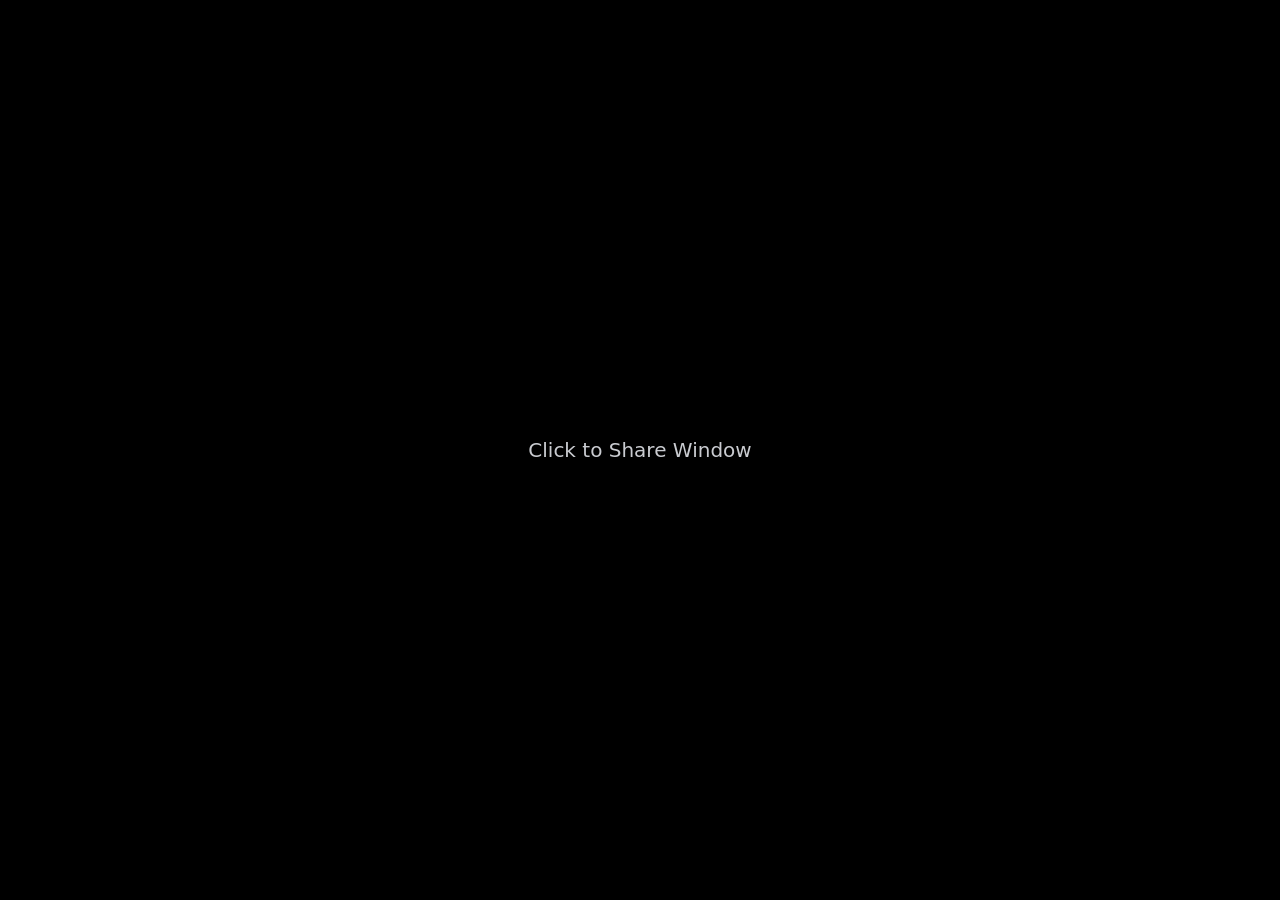
==== commit 1f3a32cf: "tailwind 3->4 version upgrade" ====
--- a/screen-share.html
+++ b/screen-share.html
@@ -4,11 +4,10 @@
     <meta charset="UTF-8" />
     <meta name="viewport" content="width=device-width, initial-scale=1.0" />
     <title>Screen Share</title>
-    <link rel="icon" type="image/png" href="./isha-logo.png" />
     <link rel="stylesheet" href="./output.css" />
   </head>
-  <body class="h-screen w-screen bg-black text-base-content">
-    <div class="relative h-full w-full cursor-pointer hover:bg-neutral" onclick="captureWindow()">
+  <body class="text-base-content h-screen w-screen bg-black">
+    <div class="hover:bg-neutral hover:text-neutral relative h-full w-full cursor-pointer" onclick="captureWindow()">
       <video class="absolute inset-0 h-full w-full object-contain pr-[20px]"></video>
       <span class="absolute inset-0 flex items-center justify-center text-center text-xl"> Click to Share Window </span>
     </div>
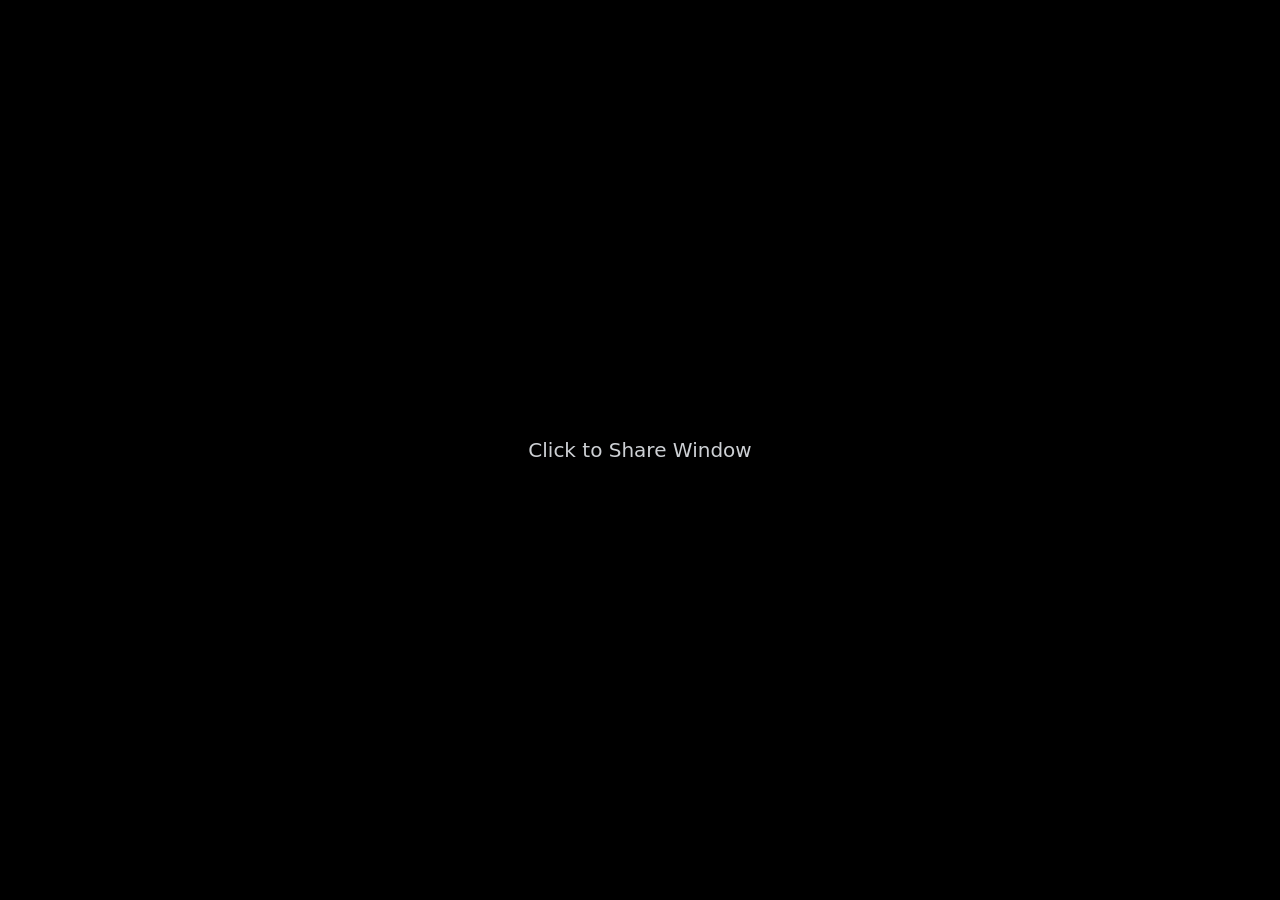
==== commit a122e093: "bug fix" ====
--- a/screen-share.html
+++ b/screen-share.html
@@ -6,8 +6,8 @@
     <title>Screen Share</title>
     <link rel="stylesheet" href="./output.css" />
   </head>
-  <body class="text-base-content h-screen w-screen bg-black">
-    <div class="hover:bg-neutral hover:text-neutral relative h-full w-full cursor-pointer" onclick="captureWindow()">
+  <body class="text-base-content text-neutral-content h-screen w-screen bg-black">
+    <div class="hover:bg-neutral relative h-full w-full cursor-pointer" onclick="captureWindow()">
       <video class="absolute inset-0 h-full w-full object-contain pr-[20px]"></video>
       <span class="absolute inset-0 flex items-center justify-center text-center text-xl"> Click to Share Window </span>
     </div>
